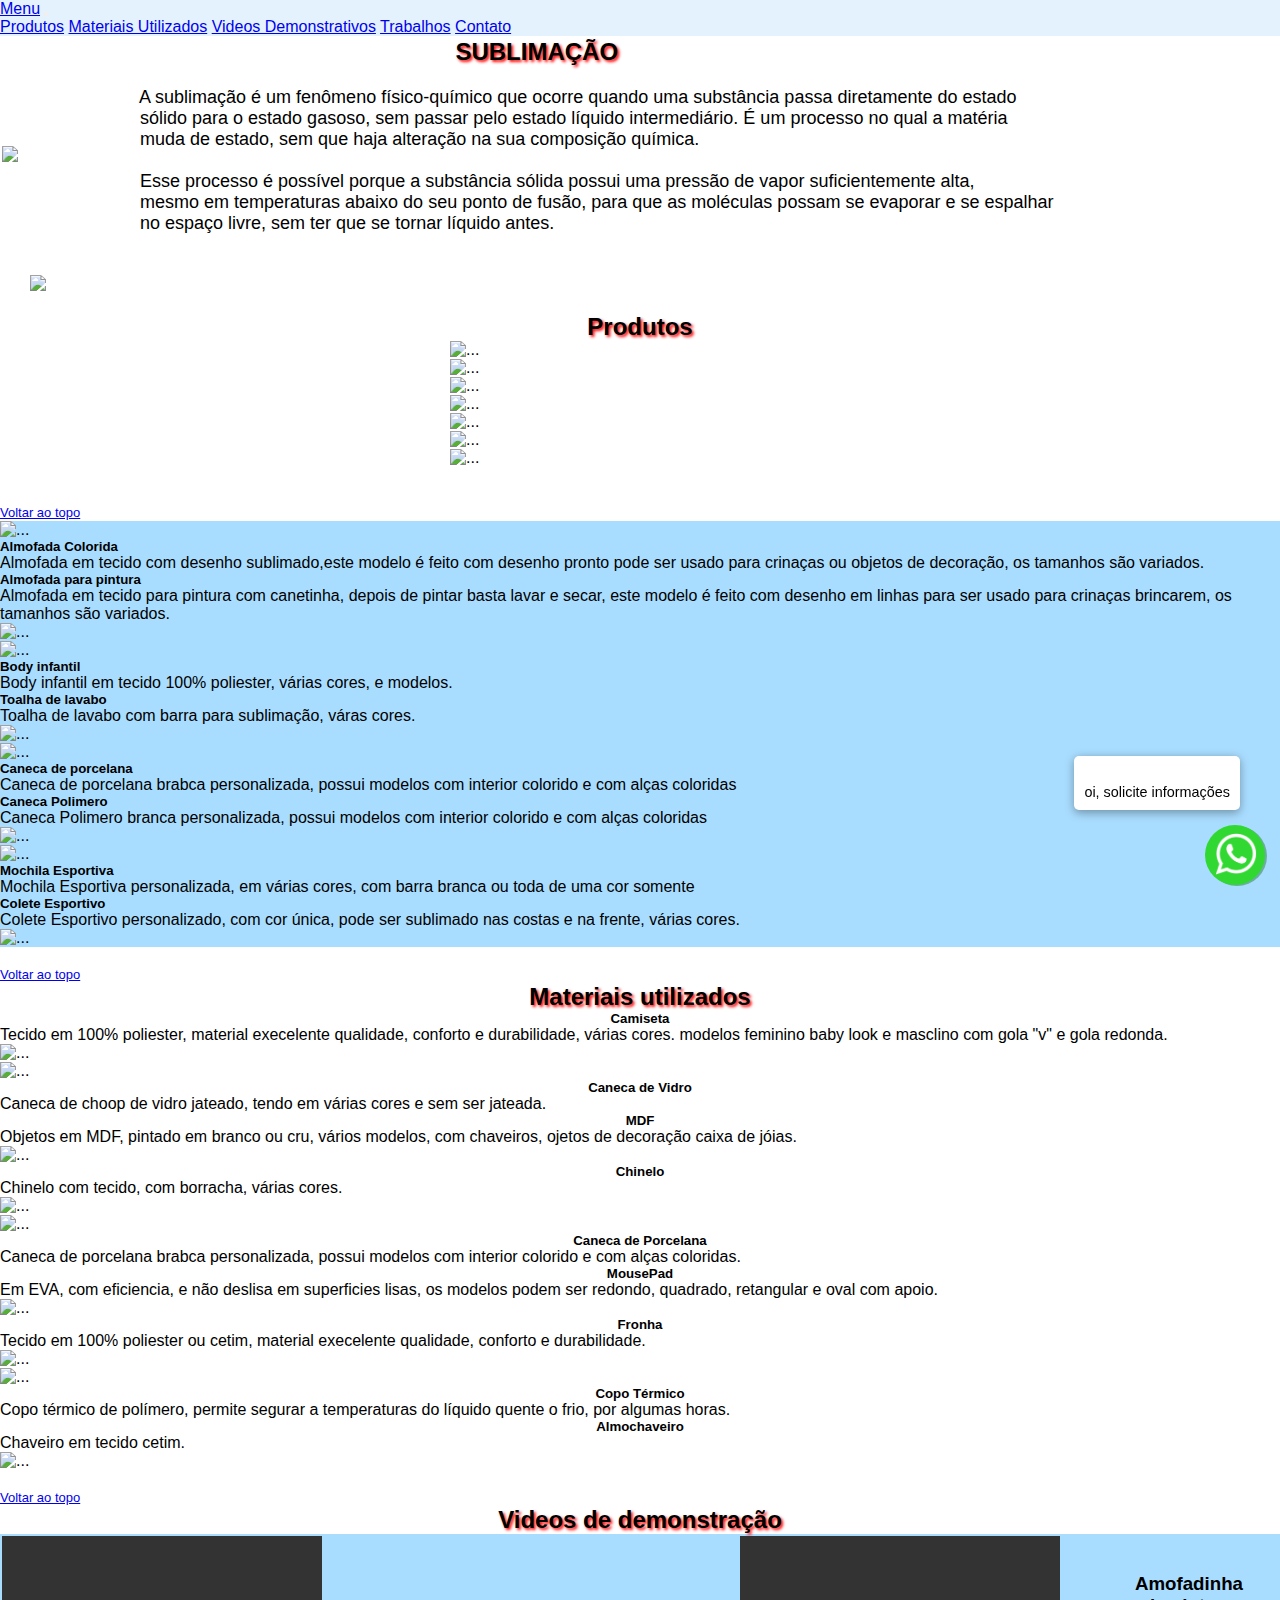
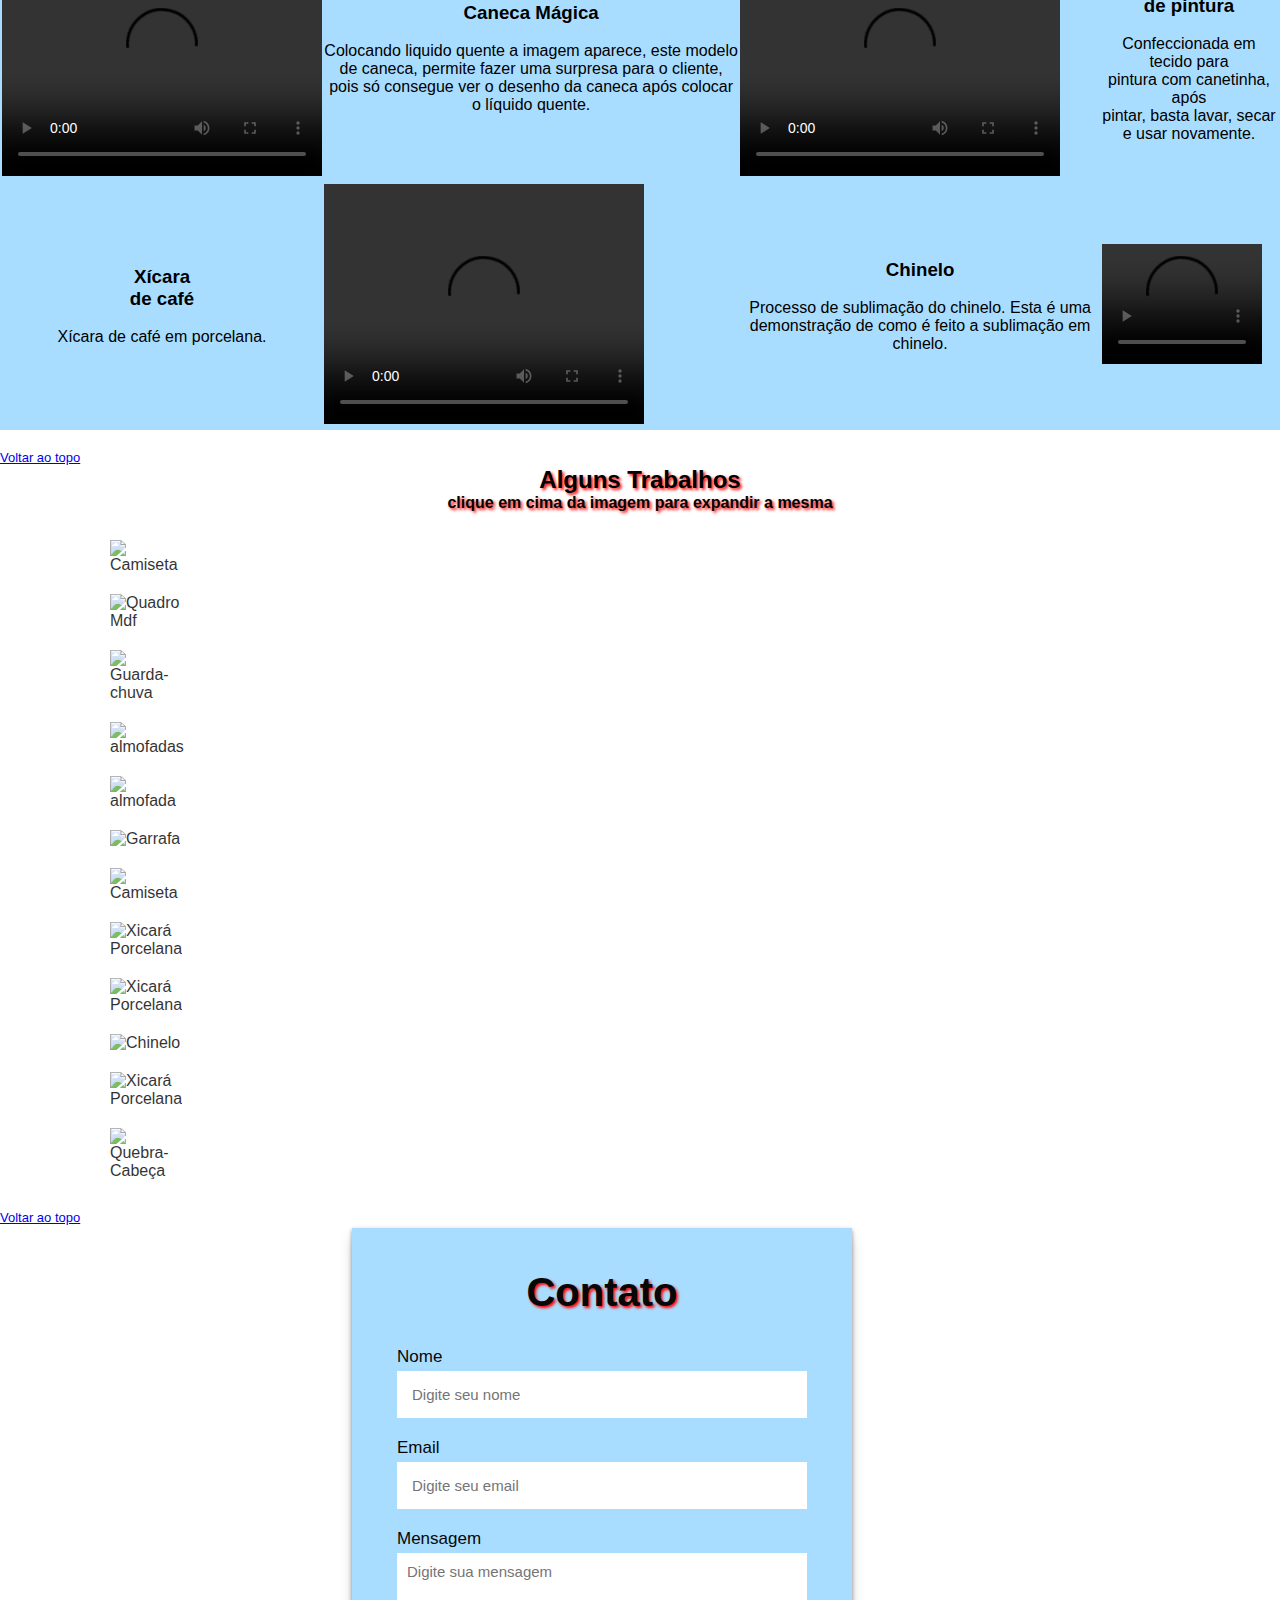
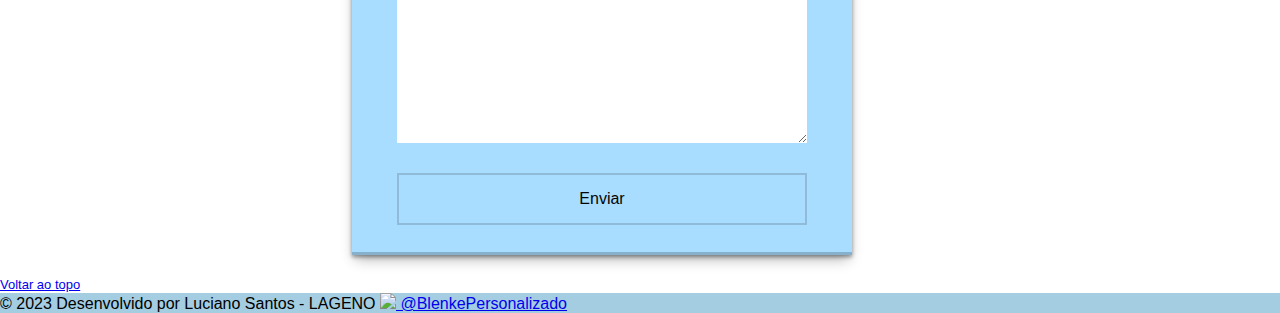
==== index.html @ 59a3da31 "arquivos para o site de portifolio" ====
<!DOCTYPE html>
<html lang="en">

<head>
    <meta charset="UTF-8">
    <meta http-equiv="X-UA-Compatible" content="IE=edge">
    <meta name="viewport" content="width=device-width, initial-scale=1.0">
    <link rel="stylesheet" href="css.css">
    <title>Blenke Personalizado</title>
    <link rel="icon" type="image/x-icon" href="imgs/icon-subli.png">
    <link href="https://cdn.jsdelivr.net/npm/bootstrap@5.3.0-alpha3/dist/css/bootstrap.min.css" rel="stylesheet"
        integrity="sha384-KK94CHFLLe+nY2dmCWGMq91rCGa5gtU4mk92HdvYe+M/SXH301p5ILy+dN9+nJOZ" crossorigin="anonymous">
    <script src="https://cdn.jsdelivr.net/npm/bootstrap@5.3.0-alpha3/dist/js/bootstrap.bundle.min.js"
        integrity="sha384-ENjdO4Dr2bkBIFxQpeoTz1HIcje39Wm4jDKdf19U8gI4ddQ3GYNS7NTKfAdVQSZe"
        crossorigin="anonymous"></script>
    <link href="css.css" rel="stylesheet" media="all" />
    <script src="javascript1.js"></script>


</head>

<body>
    <span id="topo"></span>  

    <!-- Menu superior - NAVBAR -->

    <nav class="navbar navbar-expand-lg " style="background-color: #e3f2fd;">
        <div class="container-fluid">
            <a class="navbar-brand" href="#">Menu</a>
            <button class="navbar-toggler" type="button" data-bs-toggle="collapse" data-bs-target="#navbarNavAltMarkup"
                aria-controls="navbarNavAltMarkup" aria-expanded="false" aria-label="Toggle navigation">
                <span class="navbar-toggler-icon"></span>
            </button>
            <div class="collapse navbar-collapse" id="navbarNavAltMarkup">
                <div class="navbar-nav">
                    <a class="nav-link active" aria-current="page" href="#carrossel">Produtos</a>
                    <a class="nav-link" href="#tabimg">Materiais Utilizados</a>
                    <a class="nav-link" href="#video">Videos Demonstrativos</a>
                    <a class="nav-link" href="#gridimg">Trabalhos</a>
                    <a class="nav-link" href="#formulario">Contato</a>
                </div>
            </div>
        </div>
    </nav>



    <table border="0">
        <tr>
            <td>
                <img style="width: 100px;" src="imgs/logo-site.png">
            </td>
            <td>
                <h2 class="sombra-txt">SUBLIMAÇÃO</h2>
                <pre style=" margin-left: 100px;"> <font size="4" face="arial">                    
    A sublimação é um fenômeno físico-químico que ocorre quando uma substância passa diretamente do estado
    sólido para o estado gasoso, sem passar pelo estado líquido intermediário. É um processo no qual a matéria
    muda de estado, sem que haja alteração na sua composição química.

    Esse processo é possível porque a substância sólida possui uma pressão de vapor suficientemente alta,
    mesmo em temperaturas abaixo do seu ponto de fusão, para que as moléculas possam se evaporar e se espalhar
    no espaço livre, sem ter que se tornar líquido antes. 
                </font>     
                </pre>
            </td>
        </tr>
    </table>
    <img style="width: 1300px; margin-left: 30px;" src="imgs/foto-grane.png"> <br>
    <br>

    <!-- inicio do carrossel de imagem -->
    <!-- 
                as imagens do carrossel tem um tamnaho de 2048px X 2048px, todas elas foram
                editadas no site befunky.            
                                         https://www.befunky.com/pt/
        -->

    <span id='carrossel'></span>
    <h2 class="sombra-txt">Produtos</h2>
    <div style="margin-left: 450px;" id="carouselExampleSlidesOnly" class="carousel slide" data-bs-ride="carousel">
        <div class="carousel-inner">
            <div class="carousel-item active">
                <img src="imgs/car1.jpg" class="d-block w-50" alt="...">
            </div>
            <div class="carousel-item">
                <img src="imgs/car11.jpg" class="d-block w-50" alt="...">
            </div>
            <div class="carousel-item">
                <img src="imgs/car3.jpg" class="d-block w-50" alt="...">
            </div>
            <div class="carousel-item">
                <img src="imgs/car12.jpg" class="d-block w-50" alt="...">
            </div>
            <div class="carousel-item">
                <img src="imgs/car13.jpg" class="d-block w-50" alt="...">
            </div>
            <div class="carousel-item">
                <img src="imgs/car15.jpg" class="d-block w-50" alt="...">
            </div>
            <div class="carousel-item">
                <img src="imgs/car10.jpg" class="d-block w-50" alt="...">
            </div>
        </div>
        <br>
    </div>

    <br>
    <a style="font-size: small;" href='#topo'>Voltar ao topo</a>

    <!-- inicio das imagens em tabelas -->

    <span id='imglat'></span>
    <div class="container">
        <!-- imagem para a esquerda -->
        <div class="card mb-3">
            <div class="corfundo">
                <div class="row g-0">
                    <div class="col-md-4">
                        <img src="imgs/almofada-color.jpg" class="img-fluid rounded-start" alt="...">
                    </div>
                    <div class="col-md-8">
                        <div class="card-body">
                            <h5 class="card-title">Almofada Colorida</h5>
                            <p class="card-text">Almofada em tecido com desenho sublimado,este modelo é feito com desenho pronto pode ser
                                usado para crinaças ou objetos de decoração, os tamanhos são variados.
                            </p>
                        </div>
                    </div>
                </div>
            </div>
        </div>
        <!-- imagem para a direita -->
        <div class="card mb-3">
            <div class="corfundo">
                <div class="row g-0">
                    <div class="col-md-8">
                        <div class="card-body">
                            <h5 class="card-title">Almofada para pintura</h5>
                            <p class="card-text">Almofada em tecido para pintura com canetinha, depois de pintar basta
                                lavar e secar, este modelo é feito com desenho em linhas para ser
                                usado para crinaças brincarem, os tamanhos são variados.</p>
                        </div>
                    </div>
                    <div class="col-md-4">
                        <img style="width: 500px;" src="imgs/almofada_pintar.jpg" class="img-fluid rounded-start"
                            alt="...">
                    </div>
                </div>
            </div>
        </div>
        <!-- imagem para a esquerda -->
        <div class="card mb-3">
            <div class="corfundo">
                <div class="row g-0">
                    <div class="col-md-4">
                        <img style="width: 250px;" src="imgs/body.jpg" class="img-fluid rounded-start" alt="...">
                    </div>
                    <div class="col-md-8">
                        <div class="card-body">
                            <h5 class="card-title">Body infantil</h5>
                            <p class="card-text">Body infantil em tecido 100% poliester, várias cores, e modelos.</p>
                        </div>
                    </div>
                </div>
            </div>
        </div>
        <!-- imagem para a direita -->
        <div class="card mb-3">
            <div class="corfundo">
                <div class="row g-0">
                    <div class="col-md-8">
                        <div class="card-body">
                            <h5 class="card-title">Toalha de lavabo</h5>
                            <p class="card-text">Toalha de lavabo com barra para sublimação, váras cores.</p>
                        </div>
                    </div>
                    <div class="col-md-4">
                        <img style="width: 300px;" src="imgs/toalha.jpg" class="img-fluid rounded-start" alt="...">
                    </div>
                </div>
            </div>
        </div>
        <!-- imagem para a esquerda -->
        <div class="card mb-3">
            <div class="corfundo">
                <div class="row g-0">
                    <div class="col-md-4">
                        <img style="width: 250px;" src="imgs/caneca-porcelana1.jpg" class="img-fluid rounded-start"
                            alt="...">
                    </div>
                    <div class="col-md-8">
                        <div class="card-body">
                            <h5 class="card-title">Caneca de porcelana</h5>
                            <p class="card-text">Caneca de porcelana brabca personalizada, possui modelos 
                                com interior colorido e com alças coloridas</p>
                        </div>
                    </div>
                </div>
            </div>
        </div>
        <!-- imagem para a direita -->
        <div class="card mb-3">
            <div class="corfundo">
                <div class="row g-0">
                    <div class="col-md-8">
                        <div class="card-body">
                            <h5 class="card-title">Caneca Polimero</h5>
                            <p class="card-text">Caneca Polimero branca personalizada, possui modelos 
                                com interior colorido e com alças coloridas</p>
                        </div>
                    </div>
                    <div class="col-md-4">
                        <img style="width: 300px;" src="imgs/caneca_isabella.png" class="img-fluid rounded-start"
                            alt="...">
                    </div>
                </div>
            </div>
        </div>
        <!-- imagem para a esquerda -->
        <div class="card mb-3">
            <div class="corfundo">
                <div class="row g-0">
                    <div class="col-md-4">
                        <img style="width: 250px;" src="imgs/MOCHILA.jpg" class="img-fluid rounded-start" alt="...">
                    </div>
                    <div class="col-md-8">
                        <div class="card-body">
                            <h5 class="card-title">Mochila Esportiva</h5>
                            <p class="card-text">Mochila Esportiva personalizada, em várias cores,
                                com barra branca ou toda de uma cor somente</p>
                        </div>
                    </div>
                </div>
            </div>
        </div>
        <!-- imagem para a direita -->
        <div class="card mb-3">
            <div class="corfundo">
                <div class="row g-0">
                    <div class="col-md-8">
                        <div class="card-body">
                            <h5 class="card-title">Colete Esportivo</h5>
                            <p class="card-text">Colete Esportivo personalizado, com cor única, pode ser sublimado 
                                nas costas e na frente, várias cores.
                            </p>
                        </div>
                    </div>
                    <div class="col-md-4">
                        <img style="width: 300px;" src="imgs/colete esportivo.jpg" class="img-fluid rounded-start"
                            alt="...">
                    </div>
                </div>
            </div>
        </div>
    </div>
    
    <br>
    <a style="font-size: small;" href='#topo'>Voltar ao topo</a>

    <!-- bloco de imagem em tabela -->

    <span id='tabimg'></span>

    <h2 class="sombra-txt">Materiais utilizados</h2>
    <div class="container">
        <div class="card-group">
            <div class="card">
                <div class="card-body">
                    <h5 style="text-align: center;" class="card-title">Camiseta</h5>
                    <p class="card-text">Tecido em 100% poliester, material execelente
                        qualidade, conforto e durabilidade, várias cores. modelos 
                    feminino baby look e masclino com gola "v" e gola redonda.</p>
                </div>
                <img src="imgs/car8.jpg" class="card-img-top" alt="...">
            </div>
            <div class="card">
                <img src="imgs/car17.jpg" class="card-img-top" alt="...">
                <div class="card-body">
                    <h5 style="text-align: center;" class="card-title">Caneca de Vidro</h5>
                    <p class="card-text">Caneca de choop de vidro jateado, tendo em várias cores
                        e sem ser jateada.
                    </p>
                </div>
            </div>
            <div class="card">
                <div class="card-body">
                    <h5 style="text-align: center;" class="card-title">MDF</h5>
                    <p class="card-text">Objetos em MDF, pintado em branco
                        ou cru, vários modelos, com chaveiros, ojetos de decoração caixa de jóias.
                    </p>
                </div>
                <img src="imgs/car5.png" class="card-img-top" alt="...">
            </div>
        </div>
    </div>
    <div class="container">
        <div class="card-group">
            <div class="card">
                <div class="card-body">
                    <h5 style="text-align: center;" class="card-title">Chinelo</h5>
                    <p class="card-text">Chinelo com tecido, com borracha, várias cores.</p>
                </div>
                <img src="imgs/chinelo.jpg" class="card-img-top" alt="...">
            </div>
            <div class="card">
                <img src="imgs/caneca-loki.jpg" class="card-img-top" alt="...">
                <div class="card-body">
                    <h5 style="text-align: center;" class="card-title">Caneca de Porcelana</h5>
                    <p class="card-text">Caneca de porcelana brabca personalizada, possui modelos 
                                com interior colorido e com alças coloridas.
                    </p>
                </div>
            </div>
            <div class="card">
                <div class="card-body">
                    <h5 style="text-align: center;" style="text-align: center;" class="card-title">MousePad</h5>
                    <p class="card-text">Em EVA, com eficiencia, e não
                        deslisa em superficies lisas, os modelos podem ser redondo, quadrado, retangular e oval com apoio.
                    </p>
                </div>
                <img src="imgs/mousepad.jpg" class="card-img-top" alt="...">
            </div>
        </div>
    </div>
    <div class="container">
        <div class="card-group">
            <div class="card">

                <div class="card-body">
                    <h5 style="text-align: center;" class="card-title">Fronha</h5>
                    <p class="card-text">Tecido em 100% poliester ou cetim, material execelente
                        qualidade, conforto e durabilidade.</p>
                </div>
                <img src="imgs/car18.jpg" class="card-img-top" alt="...">
            </div>
            <div class="card">
                <img src="imgs/car19.jpg" class="card-img-top" alt="...">
                <div class="card-body">
                    <h5 style="text-align: center;" class="card-title">Copo Térmico</h5>
                    <p class="card-text">Copo térmico de polímero, permite segurar a temperaturas
                        do líquido quente o frio, por algumas horas.
                    </p>
                </div>
            </div>
            <div class="card">
                <div class="card-body">
                    <h5 style="text-align: center;" class="card-title">Almochaveiro</h5>
                    <p class="card-text">Chaveiro em tecido cetim.
                    </p>
                </div>
                <img src="imgs/car16.jpg" class="card-img-top" alt="...">
            </div>
        </div>
    </div>

    <br>
    <a style="font-size: small;" href='#topo'>Voltar ao topo</a>

    <!-- video -->

    <span id='video'></span>

    <h2 class="sombra-txt">Videos de demonstração</h2>
    <table class="corfundo">
        <tr>
            <td>
                <video width="320" height="240" controls="controls">
                    <source src="vid/caneca-magica.mp4" type="video/mp4">
                    <object data="" width="320" height="240">
                        <embed width="320" height="240" src="vid/caneca-magica.mp4">
                    </object>
                </video>
            </td>
            <td style="text-align: center;">
                <h3>Caneca Mágica</h3><br>
                Colocando liquido quente a imagem aparece, este modelo de caneca, permite fazer uma 
                surpresa para o cliente, pois só consegue ver o desenho da caneca após colocar o líquido quente.
            </td>
            <td>
                <video width="320" height="240" controls="controls">
                    <source src="vid/almofada-pintar.mp4" type="video/mp4">
                    <object data="" width="320" height="240">
                        <embed width="320" height="240" src="vid/almofada-pintar.mp4">
                    </object>
                </video>
            </td>
            <td style="text-align: center;">
                <h3>Amofadinha <br>de pintura</h3><br>
                Confeccionada em tecido para<br>
                pintura com canetinha, após <br>
                pintar, basta lavar, secar e usar novamente.
            </td>
        <tr></tr>
        <td style="text-align: center;">
            <h3>Xícara <br>de café</h3><br>
            Xícara de café em porcelana.
        </td>
        <td>
            <video width="320" height="240" controls="controls">
                <source src="vid/xicara-cafe.mp4" type="video/mp4">
                <object data="" width="320" height="240">
                    <embed width="320" height="240" src="vid/xicara-cafe.mp4">
                </object>
            </video>
        </td>
        <td style="text-align: center;">
            <h3>Chinelo</h3><br>
            Processo de sublimação
            do chinelo.
            Esta é uma demonstração de como é feito a sublimação em chinelo.
        </td>
        <td>
            <video width="160" height="120" controls="controls">
                <source src="vid/chinelo.mp4" type="video/mp4">
                <object data="" width="160" height="120">
                    <embed width="160" height="120" src="vid/chinelo.mp4">
                </object>
            </video>
        </td>

        <td>
            </tr>
    </table>
    <br>
    <a style="font-size: small;" href='#topo'>Voltar ao topo</a>

    <!-- imagem em grid -->

    <!-- grade com 4 colunas -->
    <span id='gridimg'></span>

    <h2 class="sombra-txt">Alguns Trabalhos</h2>
    <h4 class="sombra-txt">clique em cima da imagem para expandir a mesma</h4><br>

    <div class="row">
        <div class="column">
            <img class="gradefoto" src="imgs/grid1.jpg" alt="Camiseta" onclick="myFunction(this);">
        </div>
        <div class="column">
            <img class="gradefoto" src="imgs/grid2.JPG" alt="Quadro Mdf" onclick="myFunction(this);">
        </div>
        <div class="column">
            <img class="gradefoto" src="imgs/grid3.jpg" alt="Guarda-chuva" onclick="myFunction(this);">
        </div>
        <div class="column">
            <img class="gradefoto" src="imgs/grid4.jpg" alt="almofadas" onclick="myFunction(this);">
        </div>
        <div class="column">
            <img class="gradefoto" src="imgs/grid5.jpg" alt="almofada" onclick="myFunction(this);">
        </div>
        <div class="column">
            <img class="gradefoto" src="imgs/grid6.jpg" alt="Garrafa" onclick="myFunction(this);">
        </div>
        <div class="column">
            <img class="gradefoto" src="imgs/grid7.jpg" alt="Camiseta" onclick="myFunction(this);">
        </div>
        <div class="column">
            <img class="gradefoto" src="imgs/grid8.jpg" alt="Xicará Porcelana" onclick="myFunction(this);">
        </div>
        <div class="column">
            <img class="gradefoto" src="imgs/grid9.jpg" alt="Xicará Porcelana" onclick="myFunction(this);">
        </div>
        <div class="column">
            <img class="gradefoto" src="imgs/grid10.jpg" alt="Chinelo" onclick="myFunction(this);">
        </div>
        <div class="column">
            <img class="gradefoto" src="imgs/grid11.jpg" alt="Xicará Porcelana" onclick="myFunction(this);">
        </div>
        <div class="column">
            <img class="gradefoto" src="imgs/grid12.jpg" alt="Quebra-Cabeça" onclick="myFunction(this);">
        </div>
    </div>

    <!-- container de expanssão de imagem -->
    <div class="containergrid">
        <!-- fecha a imagem -->
        <span onclick="this.parentElement.style.display='none'" class="closebtn">&times;</span>

        <!-- expande a imagem -->
        <img id="expandedImg" style="width:100%">

        <!-- texto da imamgem -->
        <div id="imgtext"></div>
    </div>
    <br>
    <a style="font-size: small;" href='#topo'>Voltar ao topo</a>




    <!-- bloco de formulário -->
    <span id='formulario'></span>
    <table border="0">
        <tr>
            <td>
                <section style="margin-left: 350px;">
                    <h2 class="sombra-txt">Contato</h2>
                    <form class="cetroform" action="https://api.staticforms.xyz/submit" method="post">
                        <label>Nome</label>
                        <input type="text" name="name" placeholder="Digite seu nome" autocomplete="off" required>
                        <label>Email</label>
                        <input type="email" name="email" placeholder="Digite seu email" autocomplete="off" required>
                        <label>Mensagem</label>
                        <textarea name="message" cols="30" rows="10" placeholder="Digite sua mensagem"
                            required></textarea>
                        <button type="submit">Enviar</button>

                        <input type="hidden" name="accessKey" value="3c90c4bd-8179-4eda-94d4-0c275943b8a6">
                        <input type="hidden" name="redirectTo" value="http://127.0.0.1:5501/obrigado.html">
                    </form>
                </section>
            </td>
        </tr>
    </table>
    <br>
    <a style="font-size: small;" href='#topo'>Voltar ao topo</a>

    <!-- contato via WhatsApp -->

    <div id="whatswidget-pre-wrapper" class="">
        <div id="whatswidget-widget-wrapper" class="whatswidget-widget-wrapper" style="all:revert;">
            <div id="whatswidget-conversation" class="whatswidget-conversation"
                style="color: revert; font: revert; font-palette: revert; font-synthesis: revert; forced-color-adjust: revert; text-orientation: revert; text-rendering: revert; -webkit-font-smoothing: revert; -webkit-locale: revert; -webkit-text-orientation: revert; -webkit-writing-mode: revert; writing-mode: revert; zoom: revert; accent-color: revert; place-content: revert; place-items: revert; place-self: revert; alignment-baseline: revert; animation-composition: revert; animation: revert; app-region: revert; appearance: revert; aspect-ratio: revert; backdrop-filter: revert; backface-visibility: revert; background: revert; background-blend-mode: revert; baseline-shift: revert; baseline-source: revert; block-size: revert; border-block: revert; border: revert; border-radius: revert; border-collapse: revert; border-end-end-radius: revert; border-end-start-radius: revert; border-inline: revert; border-start-end-radius: revert; border-start-start-radius: revert; inset: revert; box-shadow: revert; box-sizing: revert; break-after: revert; break-before: revert; break-inside: revert; buffered-rendering: revert; caption-side: revert; caret-color: revert; clear: revert; clip: revert; clip-path: revert; clip-rule: revert; color-interpolation: revert; color-interpolation-filters: revert; color-rendering: revert; color-scheme: revert; columns: revert; column-fill: revert; gap: revert; column-rule: revert; column-span: revert; contain: revert; contain-intrinsic-block-size: revert; contain-intrinsic-size: revert; contain-intrinsic-inline-size: revert; container: revert; content: revert; content-visibility: revert; counter-increment: revert; counter-reset: revert; counter-set: revert; cursor: revert; cx: revert; cy: revert; d: revert; display: none; dominant-baseline: revert; empty-cells: revert; fill: revert; fill-opacity: revert; fill-rule: revert; filter: revert; flex: revert; flex-flow: revert; float: revert; flood-color: revert; flood-opacity: revert; grid: revert; grid-area: revert; height: revert; hyphenate-character: revert; hyphenate-limit-chars: revert; hyphens: revert; image-orientation: revert; image-rendering: revert; initial-letter: revert; inline-size: revert; inset-block: revert; inset-inline: revert; isolation: revert; letter-spacing: revert; lighting-color: revert; line-break: revert; list-style: revert; margin-block: revert; margin: revert; margin-inline: revert; marker: revert; mask: revert; mask-type: revert; math-depth: revert; math-shift: revert; math-style: revert; max-block-size: revert; max-height: revert; max-inline-size: revert; max-width: revert; min-block-size: revert; min-height: revert; min-inline-size: revert; min-width: revert; mix-blend-mode: revert; object-fit: revert; object-position: revert; object-view-box: revert; offset: revert; opacity: 0; order: revert; orphans: revert; outline: revert; outline-offset: revert; overflow-anchor: revert; overflow-clip-margin: revert; overflow-wrap: revert; overflow: revert; overscroll-behavior-block: revert; overscroll-behavior-inline: revert; overscroll-behavior: revert; padding-block: revert; padding: revert; padding-inline: revert; page: revert; page-orientation: revert; paint-order: revert; perspective: revert; perspective-origin: revert; pointer-events: revert; position: revert; quotes: revert; r: revert; resize: revert; rotate: revert; ruby-position: revert; rx: revert; ry: revert; scale: revert; scroll-behavior: revert; scroll-margin-block: revert; scroll-margin: revert; scroll-margin-inline: revert; scroll-padding-block: revert; scroll-padding: revert; scroll-padding-inline: revert; scroll-snap-align: revert; scroll-snap-stop: revert; scroll-snap-type: revert; scrollbar-gutter: revert; shape-image-threshold: revert; shape-margin: revert; shape-outside: revert; shape-rendering: revert; size: revert; speak: revert; stop-color: revert; stop-opacity: revert; stroke: revert; stroke-dasharray: revert; stroke-dashoffset: revert; stroke-linecap: revert; stroke-linejoin: revert; stroke-miterlimit: revert; stroke-opacity: revert; stroke-width: revert; tab-size: revert; table-layout: revert; text-align: revert; text-align-last: revert; text-anchor: revert; text-combine-upright: revert; text-decoration: revert; text-decoration-skip-ink: revert; text-emphasis: revert; text-emphasis-position: revert; text-indent: revert; text-overflow: revert; text-shadow: revert; text-size-adjust: revert; text-transform: revert; text-underline-offset: revert; text-underline-position: revert; touch-action: revert; transform: revert; transform-box: revert; transform-origin: revert; transform-style: revert; transition: revert; translate: revert; user-select: revert; vector-effect: revert; vertical-align: revert; view-transition-name: revert; visibility: revert; border-spacing: revert; -webkit-box-align: revert; -webkit-box-decoration-break: revert; -webkit-box-direction: revert; -webkit-box-flex: revert; -webkit-box-ordinal-group: revert; -webkit-box-orient: revert; -webkit-box-pack: revert; -webkit-box-reflect: revert; -webkit-highlight: revert; -webkit-line-break: revert; -webkit-line-clamp: revert; -webkit-mask-box-image: revert; -webkit-mask: revert; -webkit-mask-composite: revert; -webkit-print-color-adjust: revert; -webkit-rtl-ordering: revert; -webkit-ruby-position: revert; -webkit-tap-highlight-color: revert; -webkit-text-combine: revert; -webkit-text-decorations-in-effect: revert; -webkit-text-fill-color: revert; -webkit-text-security: revert; -webkit-text-stroke: revert; -webkit-user-drag: revert; -webkit-user-modify: revert; white-space: revert; widows: revert; width: revert; will-change: revert; word-break: revert; word-spacing: revert; x: revert; y: revert; z-index: revert;">
                <div class="whatswidget-conversation-header" style="all:revert;">
                    <div id="whatswidget-conversation-title" class="whatswidget-conversation-title" style="all:revert;">
                    </div>
                </div>
                <div id="whatswidget-conversation-message" class="whatswidget-conversation-message "
                    style="all:revert;">oi, preciso de informações</div>
                <div class="whatswidget-conversation-cta" style="all:revert;"> <a style="all:revert;"
                        id="whatswidget-phone-desktop" target="_blank"
                        href="https://web.whatsapp.com/send?phone=5547988790412"
                        class="whatswidget-cta whatswidget-cta-desktop">Enviar Mensagem</a> <a
                        id="whatswidget-phone-mobile" target="_blank" href="https://wa.me/5547988790412"
                        class="whatswidget-cta whatswidget-cta-mobile" style="all:revert;">Enviar Mensagem</a></div><a
                    target="_blank" class="whatswidget-link" href="https://www.adamante.com.br/code/whatsapp-site/"
                    title="Feito no WhatsWidget" style="all:revert;"><img
                        src=" [data-uri]"
                        style="all:revert;"></a>
            </div>
            <div id="whatswidget-conversation-message-outer" class="whatswidget-conversation-message-outer"
                style="all:revert;"> <span id="whatswidget-text-header-outer" class="whatswidget-text-header-outer"
                    style="all:revert;"></span><br>
                <div id="whatswidget-text-message-outer" class="whatswidget-text-message-outer" style="all:revert;">oi,
                    solicite informações</div>
            </div>
            <div class="whatswidget-button-wrapper" style="all:revert;">
                <div class="whatswidget-button" id="whatswidget-button" style="all:revert;">
                    <div style="margin:0 auto;width:38.5px;all:revert;"> <img class="whatswidget-icon"
                            style="all:revert;"
                            src=" [data-uri]"
                            </div>
                    </div>
                </div>
                <script id="whatswidget-script"
                    type="text/javascript">document.getElementById("whatswidget-conversation").style.display = "none"; document.getElementById("whatswidget-conversation").style.opacity = "0"; var button = document.getElementById("whatswidget-button"); button.addEventListener("click", openChat); var conversationMessageOuter = document.getElementById("whatswidget-conversation-message-outer"); conversationMessageOuter.addEventListener("click", openChat); var chatOpen = !1; function openChat() { 0 == chatOpen ? (document.getElementById("whatswidget-conversation").style.display = "block", document.getElementById("whatswidget-conversation").style.opacity = 100, chatOpen = !0, document.getElementById("whatswidget-conversation-message-outer").style.display = "none") : (document.getElementById("whatswidget-conversation").style.opacity = 0, document.getElementById("whatswidget-conversation").style.display = "none", chatOpen = !1) }</script>
            </div>
            <style id="whatswidget-style">
                .whatswidget-widget-wrapper {
                    font-family: "Helvetica Neue", "Apple Color Emoji", Helvetica, Arial, sans-serif !important;
                    font-size: 16px !important;
                    position: fixed !important;
                    bottom: 20px !important;
                    right: 30px !important;
                    z-index: 1001 !important
                }

                .whatswidget-conversation {
                    background-color: #e4dcd4 !important;
                    background-image: url('data:image/png !important;base64,iVBORw0KGgoAAAANSUhEUgAAAGUAAABlCAYAAABUfC3PAAAACXBIWXMAAA7EAAAOxAGVKw4bAAAAhHpUWHRSYXcgcHJvZmlsZSB0eXBlIGV4aWYAAAiZdY5dDoQwCITfOcUeYQqUluOYrCbewOM7tW6MD/slwPAbZD32TT6DAojX1iMjQDw9daHomBhQFGVE+skdrVApxXfmYjpFZG/wZ9DxpiJ6bM1pXDHV1YJmV5M3BOOFfA5E/X3zp34jJ5txK0wLhZMZAAABd2lUWHRYTUw6Y29tLmFkb2JlLnhtcAABAFVURi04AFhNTDpjb20uYWRvYmUueG1wAEiJ7ZaxTsMwFEX3foVl5thJKEOsuB1aUBkKCJBaxjR5Taw2TpQYYvprDHwSv4DdVi2qyojEYE+27/U99vPy4qGuk3QFCi0gF5Ljr49PjETG8exq6k/rERRismngaXP3nG5WaZTh4aAXa6bLugSVIF2uZcs0x0lWLYCZud2mGG0tasXxfPqARlUDqE/6xPeutXgL8aCH4iZbssfxzT7CrDgulKoZpV3Xke6SVE1OgyiKqB/SMPSMw2vfpUq0J9sLG7HLGEObNqJWopLIrpNF9ao4xkZH+3DQ4pguW7K9LEmrklqFBsSnP+1KLH+xW+Vot4fZg9Cwno9FCbI1V+A48IMT9eWMapPYbZnkMBOZKs4JExB5oU6U+0aAqYHahWFqK0n3pTQ/Qw9fM9g+6K+HgziIgziIgziIg/wrSC8+NHcgTUfXmdbtG8Nkm7OA2X6LAAATK0lEQVR4nO1d25bjOI4MgKSy5/+/bR/3cf+hLJLAPoCgaFu2JaeU6dptnFNTPVlpWSJIXAIBiP7nv/9L8a98lPBv38C/ci/xt2/g/5qICGoVqAoUAAEAEQIzmBlE9PIaEQBUFaUUiAhU7VIhMEIIYP73MG0VEUHOpa+lCxEhhICUIkIILxUTRQSlVtRSoAoQAQqFFoGoIsX4r2I2iIjgcrlARMGB8fU1gYigqqhVUGpBzhmqipTS02vFWivmeQYTI8YA5gBVQc4ZJWcQgJgSeMOx+/8qtvAVtQpCDJhSujJVzAIiIJeCXApCiGB+vJ6xioCIME0JIYT2Y7tg6RcJQP+33xMzrcvfIAIBm+z0mSIi8HWMMQ7raMLMSCmZ4sT8DfB4PSNUV51QjBEiipzLsgi/JKoKVYWIQETb/SiICMy8yU6fen/tf0IIDy2K36vq8jyP7rlFXw8e6Beec1l8U4CIQFTa7RCIlpNRRaClYEoJMcbfU8xycF8IbVrTqABqLUh6HR3XWiG12oOe/LBdCarQHgGi7yo3UUQMZuqLTyIopaDUCmJGbGajnyy7QA9N3RocrTxfIhnu/VbsngR4ckJcYuCAWgrmeUZskZaIopQMEUVK8VQnX6ugVgsjq0hfPOaAEPlpfC/NjpdSUUtFYIYCkGa7pdoiKRTUwnx/xiMVw+0ecylgEYSmGP8Oj8BEbHvQi++PIYTuP0qpIJa+y7g9xFlmQUQwzxdUEcQQkG6iltu/b2Wx0xk5C6pUO2kAePA3AEFUuuJTjC/D0j3ieUhgRikFKnK1brVaNEtESCm+tGAxBAbxF2opzWQJiAkpphYin5OjdN+hauF4SggPdpD/rjaPquq70xY+xtSTNWrOlm9OmCqDMEaUz8PSvWILnlriqMil9MVXBYgJMUSE8HqTR8B2Fd2EcmfY3luRZl8Dh+4PgMUnjH+ulaJgDogxIISAaUrdnrsy/DrtYcBAM812osz0HWfGPBwmIpS2ud2bERNS2JbNAwP29RNKuBVueYZicY6OHdXaTm5THFOzxe0TpRYA2h803ChVVFFLBYAOGdnvcVNyvQoajpIOTd1ax/asW+RHAclx15sjrhBRxGYhO3ZUS0MYYo+4/KEMp1OgnQyHhkYppZpth0VzVQImLAtGbN/vDvlo+a6iY875UKfncm9+WkjY/81sre/irqxqpiWmiBBGn2C7X8TOFXNb4JXnr9UUm2JEBZliqnTTxi1i0w/FyONZCjEsqF4ngApwsDDXAowl5HVFgVo+wWSfVYuoPCiw0HbxJ6vfD/TfQwMFPcPzfEc0fwupGD/73ZNxex+H7xUvAzg845A1tR0KXPuv8e8QGCIW75dc7BT00DZ2HzD+WZMYAkQEfy4XQLXjUQtA6KdPnsIdj8RyjtpN5xJ6718rQ5dnix7btU5RSs4ZCsPPQlxC1Fdi4W28UpT/2ZPwhWA+pFbp/3/8fg8cXmFQa8/mfk9UwEQtpLdTHeM+DM6ulaGwnJDazw5VyujEU0qYprR7F4Zwb5ZG3zTKo9PivuORZTYlB6jaImzNxXzD1ZbLETOoVguBRa984BaptSKXgilNSMlUcbnMxyulVjGfcQCUMTr/6rhS04v5ptB9095v4sCQDn1sv59S6lXNRGPCPF8scHjDR1G7Fy+IHW6+HGf6LrbkgUJukIUleeiL76cml4yczWfEHRVSajXzWmpHoHfcXQ8W7G/0YGKvTohtQ+WcIc3UllJOyFP6jb2nlK6QXCBiKLVHbI5Ya0OT/QRZToLNpeuOmWFBpbdsom72xMq7QbmfZmLaDaYHZqQYkRvEZQo+I3kkQGUJQffKGLmlVidZXegGpFYR5HlGyQUqimlKmxUDGNSzRykxRtvZ8wwJEbUaavAOl8ErkhaiG0KejjZfFtUwsr5nX23Xm0n5mr5eRjNuhmiamgMuqHVbzcTvte/0jZ9JyaJDD4ktMHm/+mmKDlBloBXxDlUKM4ODQmfd5UCBJb/x3OZWIZ6IjmVg910hhJ7t51L6jt5yv9LAya15hi+iCENVdofrj655VYp/[base64]/Jln8WR4lpsqZm6FpNrwq8Em9xrNaxlt+TtK6cU3YCB3fL9Gc55SquwyC21pVv/ltjykjvuvie4LxokAJu6BwtYSsWf3peSOXluIe0/G2yurShm5V3bjtDnku0rM6r7d5zmDi9fhnUbrztihF6xEPk8V9ux+RaD8nLk4SikFl3nupWyFJb3IltnH+L5iHiol59wKSkZs2BP2mRkiCLZFNeORv03mmBlhYGsaRmTQy+1GWcwdbaZFEZkfu90Qz8RNM4Be1xGxzSCiqFIRNyp3TVYdvcPTzhapYgWrrTdtu4/6rt7yOc873Cz4Z5gZU0pWW4c2rMqSuBGF9u4BwMzR3g2EHdiVVAvNY0O0uRXtrOwA6DejuYc+ZYHL33OCxAxuJnDrKUsxImdrGXAY3E2nK6xd3QDKm+SyNDI6h31BpZ0+YKs3IrLfVNGrT4hqD1i+I6tKuc2IA+/nfzERZMdJscWPPVGc53zlNB9FNYYWL70fcYo9JN8qZi6xmZ7bGZE1I88zKoeOSDDTOY6e2ZpeHGy7JbZtEV/EWuvmaIiZzH9ooxCZVRmoQHZCXMkejHSFhIi4E4NyHlgYytWv79MSXGkkD4eUFIoQToq+Op7DDCjuTMXWGydiiJRd0VBsDMe5Ib+llMYsdJIdNWhEG2ulgsn8zgjPbBH3Q1KlF622SggBX19fKNWIHSDCV5gO4Sk/9Ck9kXvz+u7szTnv80nMjGmawMESRFGBFK88GhRjXQXUggDrQNtTa3f6qqoipvdI38yMRNRP7jsV0DU5lfnkkY02mtGenegPLC0R9VYCL5laKLtQlNZkjf7q/DEvbgUO3+rrPCKDv5XT6WgeNYnqbqDNI68tNnoMJrRFQeqNRypX/+2csKkFEp/WaHv6SeHG3VWRU/omR/ShE/+GiI/YilnEjBQWpr7f39G7/Ag5XSnWs/FeJXKUkfp6a4K64zMkHiF4FY+aUq75Y58sqvpT5qtsBiddeW6C4H6gK8R5xctpMH7wcgrOaqM7W6SVw8939L0O7rXwdVL2NRncsCUdzJJTOv1PbAnt7c7/2xTh4vDSPB9MxlsTIiDEgFoq/lwuHS8CMDSfujNui0+t9aEt/lKnuK9Z/KYSPLQ+YnxKzhm5FMQYfkIphBStz8+agYwA4Zn5YqZwZfe50UK38pDfkR4MvKHYI8enjF0KMfyAUoCFYF0777a1RQz9Itwy+Z/a+R6ledi9R3wRjxyf4ozLWg8meD//Ulo91r9hhqwreUYp1YbbTNMuxYxjP44Yn7Jcx9pAfrSX6RMiIkehnbL0DrzicM+R41PGiPFDG8xeyzudVEtDU4aKVVQXoHPHdy/fvP4L38ALY4x/r1IsxG7U0fjaH6kqSq1Gi+0Th7ZBOLfCRCg4b3zKX6wUZ+YLKBucY+H2/[base64]/012Vylf3sOc6W4iOq+ZrzHb34Exj24JjQgabhEbwK6szFr8rfj0FUEsFEyFMAYGuH895v2/HrAfIFqLjnVL8Q5d57vWQEKwf/lnHr8Jmosx5Rh3IDD5fJefcbua9hO2VhBDwRYQLZsu2c8Y0TVe/00eAQFo/5c/PnnSiY0oRCuqY17j575TipkdbxiqqkDyjlIUFeHvcnObjxayUkrFSBjzL297OFCJCDAE5l17Xv/1Op5jO84xpmjZ1fB0tr4iOd45+UYhNqvPopndTqSKp9pCvwxatgSfFtMo8N9R3/5SHvcJsTJeRu9g5xrBBOzGaKc3FwuSfnNa6heh4t00sfCTEFDqPammjzp0nBaAjv/NlBgiYUnriyKmPy3iHRLFVrPkIg2PX3tpNWJDpmGKHW76+vt+3uFW2EB3vzZdazB/4OsxzhJfbMBv3Od4xM02T1U0ePJihDk0VJzZNuX32KXhzzpDWNkFE0Fyag/X5LNa+103uyTX8LUTHVUc/subHi40Fq8s8tz5Ea3fbVNTZ2mL1pkiDU6wVG9aUqrL0Q4IgLH34Zy9TazUWZ0o/MkL+FdHx3ssN5JA18UlDc26Zc+BDc493xfojWw8km0+ppSJN6Y6SuuRRBUpGGPTZxp8wQv6t0MPqCYbOprh3UtH70yieiS+0BR8VBMY0pVUUwW14jHGYi2wn7BNkt1KW5ktFCnFfG5kuielaE1K3t+/WzIfClc8efmRSe04QQ29f+BRe2L1Smt1/FLr6NFSLGvaFkgrt8+mNQnSjlMZm3DtWY6El1X4C9uBsa1Sl35Q7pRAaU/7BaAznb1kSuf1BeudTq/6N0A3B/KxW7TnSP/987VMM0IZOR6tlfNAi75V7pTAB8qQjuo3NmDgtIe4G6bUOYpthf1WMsuOpqhYxiTz8/jUhspaIOMyZ/GR5RW26U0pgRtXaEdbbi0nPjNeZjg9vpBHWUkp9J6/dVBWB5v3BgJmgXR/5FdlCbbp6DGr8KzwYjeEDa/bOiF9uBC9fFtaBuQ/f7e+IU5v+/Ln0PG9N7vZWaCdgrYG0sxl3LlhpmFncEj57gLHrGz5fRmpTldoZoWtypxRrHzAIoLMZm+yd5qCKzoqk1vv+ygGb4hVHvhzgSBmJ6Hs+s4fatKqUwDZBuw7vK/Rb2GPpVWVAYl8PVO5vdmgwzyeKESVspOKW6UfvUJsetmwvdYnacSP0dzJsuPlG7a+lIA1zd5/efBvQeXRl8kj5CWrTQ6WEEHvNgdoojj6O/EUDkKrasM1+A69N0agU/oXC01b5CWrTwz56Nze1VpSceynYmoDW2+X85mzkko10jfF1Zt1HlUubH/nLrwh8Jj9BbXr4r0RtsihTf6eUAn1y3W10NhbC5mxFr9QG3bykkzYn6Pb2t7LxrU7cqU0xxY6ATG2M/IhyxNh+r5WgdeM8/KfDDRYGeUbOdgx9IEwptdcpxqqkansTRCOlvVLIPM+dof5bNXPAp7kakjAClGtyNrXp6Qr4aQEBZVh08/QVpdjggVKWofw2ASI+PSF+qkqtKE3ZaXqtxLXrOGj6rrmz10QZdO+lwFIVUaQ/xyM5i9r0clv6vC0CIZfcXwDGiA1+lx4aRjT4hKl39o7ii+hvnfYy7SuY/VZUtTeqemvbO0N9AHsnpJvm0HZxlTZFHEAI09PPn0Ft2mQrun8hYFbY1J/A/dj6q/RqrfhzMXT5tqFmrKP41B9/u8JemN59kDTmpYi9J3La2ZEFtCl3VfCf//wzNMgG/PlzsRetPddJX58jqU2bDbjTiYxUwcu4vhA7QlvqQnZ2XGfJbKgPuYkprCpui3jsT0RI0zQMT5A2b2v79TpCQUvPIYA+37iz6Ddc70hq02aluMmw92qFvgALedocZG0EPq+duBChdfsuRax3RUXAYRl0owBKXt4FuVXHnZYLtAKZ3agDr0TbpxIdSW3aFeqISI/FFzhk8QPvNuHsFaM26QIBtfI00/5OAaf7lBYBElF7PyTtenPQkdSmzUrxNmvwEkMQ/XwZ1UP1ec4o5dLeGFTBIfSR63skhICvaTL0tr2s03hsafMGO5ratEkpyxACvRrcfEQvxl7xHCElbaaBwJE3wzmPrgcspQkDZcMmUPQMatPuTI2w2OHfEm9Aiuovd/7e5rjl9+6RM6hN+5XSaZa/i039xildkzOoTXHvGEEMi3E2g/7T5SxqE/[base64]/i0+xTqdDSK6/LlAxd5zzB90/6qK6DyvLTvEWuwKSmkz4tvrvz9hd20VbyF3vxFC+Cjin5UBWn/8M3GsRtHajBuUICrg8LvMk2WCg/Zi17PE8tPaHkZx6xOf9Sr25KhaxayPsQVdzQX+LXF4fJ5zhzpSirvfDvEJcplnKyeHgP8FbJ3FbCth4+oAAAAASUVORK5CYII=') !important;
                    background-repeat: repeat !important;
                    box-shadow: rgba(0, 0, 0, 0.16) 0px 5px 40px !important;
                    width: 250px !important;
                    height: 300px !important;
                    border-radius: 10px !important;
                    transition-duration: 0.5s !important;
                    margin-bottom: 80px !important
                }

                .whatswidget-conversation-header {
                    background-color: white !important;
                    padding: 10px !important;
                    padding-left: 25px !important;
                    box-shadow: 0px 1px #00000029 !important;
                    font-weight: 600 !important;
                    border-top-left-radius: 10px !important;
                    border-top-right-radius: 10px !important
                }

                .whatswidget-conversation-message {
                    line-height: 1.2em !important;
                    background-color: white !important;
                    padding: 10px !important;
                    margin: 10px !important;
                    margin-left: 15px !important;
                    border-radius: 5px !important
                }

                .whatswidget-conversation-message-outer {
                    background-color: #FFF !important;
                    padding: 10px !important;
                    margin: 10px !important;
                    margin-left: 0px !important;
                    border-radius: 5px !important;
                    box-shadow: rgba(0, 0, 0, 0.342) 0px 2.5px 10px !important;
                    cursor: pointer !important;
                    animation: nudge 2s linear infinite !important;
                    margin-bottom: 70px !important
                }

                .whatswidget-text-header-outer {
                    font-weight: bold !important;
                    font-size: 90% !important
                }

                .whatswidget-text-message-outer {
                    font-size: 90% !important
                }

                .whatswidget-conversation-cta {
                    border-radius: 25px !important;
                    width: 175px !important;
                    font-size: 110% !important;
                    padding: 10px !important;
                    margin: 0 auto !important;
                    text-align: center !important;
                    background-color: #23b123 !important;
                    color: white !important;
                    font-weight: bold !important;
                    box-shadow: rgba(0, 0, 0, 0.16) 0px 2.5px 10px !important;
                    transition: 1s !important;
                    position: absolute !important;
                    top: 62% !important;
                    left: 10% !important
                }

                .whatswidget-conversation-cta:hover {
                    transform: scale(1.1) !important;
                    filter: brightness(1.3) !important
                }

                .whatswidget-cta {
                    text-decoration: none !important;
                    color: white !important
                }

                .whatswidget-cta-desktop {
                    display: none !important
                }

                .whatswidget-cta-mobile {
                    display: inherit !important
                }

                @media (min-width: 48em) {
                    .whatswidget-cta-desktop {
                        display: inherit !important
                    }

                    .whatswidget-cta-mobile {
                        display: none !important
                    }
                }

                .whatswidget-button-wrapper {
                    position: fixed !important;
                    bottom: 15px !important;
                    right: 15px !important
                }

                .whatswidget-button {
                    position: relative !important;
                    right: 0px !important;
                    background-color: #31d831 !important;
                    border-radius: 100% !important;
                    width: 60px !important;
                    height: 60px !important;
                    box-shadow: 2px 1px #0d630d63 !important;
                    transition: 1s !important
                }

                .whatswidget-icon {
                    width: 42px !important;
                    height: 42px !important;
                    position: absolute !important;
                    bottom: 10px !important;
                    left: 10px !important;
                }

                .whatswidget-button:hover {
                    filter: brightness(115%) !important;
                    transform: rotate(15deg) scale(1.15) !important;
                    cursor: pointer !important
                }

                @keyframes nudge {

                    20%,
                    100% {
                        transform: translate(0, 0)
                    }

                    0% {
                        transform: translate(0, 5px);
                        transform: rotate(2deg)
                    }

                    10% {
                        transform: translate(0, -5px);
                        transform: rotate(-2deg)
                    }
                }

                .whatswidget-link {
                    position: absolute !important;
                    bottom: 90px !important;
                    right: 5px !important;
                    opacity: 0.5 !important
                }
            </style>
        </div>

        <!-- rodapé do site -->



        <footer class="bg-light text-center text-lg-start">

            <div class="text-center p-3" style="background-color: rgba(81, 160, 197, 0.521);">
                © 2023 Desenvolvido por Luciano Santos - LAGENO
                <a href="https://www.instagram.com/blenkepersonalizado/" target="_blank">
                    <img style="width: 30px;" src="imgs/logo_instagram.png"> @BlenkePersonalizado </a> 
            </div>

        </footer>
</body>

</html>
---- css.css ----
/* class para sombreado de texto e tipo de fonte*/
.sombra-txt {
    text-align: center;
    font-family: 'Gill Sans', 'Gill Sans MT', Calibri, 'Trebuchet MS', sans-serif;
    text-shadow: red 2px 2px 3px;
}
/* cor de fundo com texto */
.corfundo {
  background-color: #A9DDFF;
}

/* personaliza o tamanho da foto e espaçamento em grade */
.gradefoto {
  width: 80px;
  margin-left: 100px;
}

/* sombra em imagem */

.image-shadow{
  -webkit-box-shadow: 5px 5px 20px 15px #9b9b9b; 
  box-shadow: 5px 5px 20px 15px #9b9b9b;
}

/* fomulario de email */

*{
  margin: 0;
  padding: 0;
  box-sizing: border-box;
  font-family: sans-serif;
}
.centroform{
  display: flex;
  align-items: center;
  justify-content: center;
  min-height: 100vh;
  background: #A9DDFF;
}
section{
  display: flex;
  align-items: center;
  justify-content: center;
  flex-direction: column;
  padding: 10px 45px;
  background: #A9DDFF;
  width: 500px;
  box-shadow: rgba(0, 0, 0, 0.4) 0px 2px 4px, rgba(0, 0, 0, 0.3) 0px 7px 13px -3px, rgba(0, 0, 0, 0.2) 0px -3px 0px inset;
}
section h2{
  color: #070707;
  font-size: 2.5rem;
  margin: 2rem;
}
section form{
  display: flex;
  flex-direction: column;
  width: 100%;
}
form label{
  color: #070707;
  font-size: 17px;
  margin-bottom: 4px;
}
form input{
  padding: 15px;
  outline: none;
  border: 0;
  margin-bottom: 20px;
  font-size: 15px;
  transition: all 0.5s;
}
form input:focus{
  border-radius: 16px;
}
form textarea{
  padding: 10px;
  outline: none;
  border: 0;
  font-size: 15px;
  margin-bottom: 30px;
  transition: all 0.5s;
}
form textarea:focus{
  border-radius: 16px;
}
form button{
  padding: 15px;
  cursor: pointer;
  font-size: 16px;
  background: transparent;
  border: 2px solid #90bbd8;
  color: #050505;
  transition: all 1s;
  margin-bottom: 20px;
}
form button:hover{
  background: #030303;
  color: #ffffff;
  border-radius: 16px;
}

/*Página do Obrigado*/

.main{
 display: flex;
 align-items: center;
 justify-content: center;
 min-height: 100vh;
 background: #101026;
 flex-direction: column;
}
.text{
  font-size: 45px;
  color: #f5f5f5;
  margin-bottom: 30px;
}
.paragrafo{
  color: #f5f5f5;
  margin-bottom: 50px;
}
.btn{
  padding: 15px 55px;
  background: #f5f5f5;
  text-decoration: none;
  color: #101026;
  font-size: 18px;
  transition: all 0.5s;
}
.btn:hover{
  border-radius: 16px;
}


/* inicio da estilização do grid de fotos */


/* quatro colunas iguais que flutuam uma ao lado da outra */
.column {
  float: center;
  width: 15%;
  padding: 10px;
}

/* Style as imagens dentro da grade */
.column img {
  opacity: 0.8;
  cursor: pointer;
}

.column img:hover {
  opacity: 1;
}

/*Limpar flutuações após as colunas */
.row:after {
  content: "";
  display: table;
  clear: both;
}

/* O contêiner de imagem em expansão (o posicionamento é necessário para posicionar o botão Fechar e o texto) */
.containergrid {
  position: relative;
  display: none;
}

/* Expande o texto da imagem */
#imgtext {
  position: absolute;
  bottom: 15px;
  left: 15px;
  color: white;
  font-size: 20px;
}

/* Botão que pode ser fechado dentro da imagem */
.closebtn {
  position: absolute;
  top: 10px;
  right: 15px;
  color: white;
  font-size: 35px;
  cursor: pointer;
}
---- css.css ----
/* class para sombreado de texto e tipo de fonte*/
.sombra-txt {
    text-align: center;
    font-family: 'Gill Sans', 'Gill Sans MT', Calibri, 'Trebuchet MS', sans-serif;
    text-shadow: red 2px 2px 3px;
}
/* cor de fundo com texto */
.corfundo {
  background-color: #A9DDFF;
}

/* personaliza o tamanho da foto e espaçamento em grade */
.gradefoto {
  width: 80px;
  margin-left: 100px;
}

/* sombra em imagem */

.image-shadow{
  -webkit-box-shadow: 5px 5px 20px 15px #9b9b9b; 
  box-shadow: 5px 5px 20px 15px #9b9b9b;
}

/* fomulario de email */

*{
  margin: 0;
  padding: 0;
  box-sizing: border-box;
  font-family: sans-serif;
}
.centroform{
  display: flex;
  align-items: center;
  justify-content: center;
  min-height: 100vh;
  background: #A9DDFF;
}
section{
  display: flex;
  align-items: center;
  justify-content: center;
  flex-direction: column;
  padding: 10px 45px;
  background: #A9DDFF;
  width: 500px;
  box-shadow: rgba(0, 0, 0, 0.4) 0px 2px 4px, rgba(0, 0, 0, 0.3) 0px 7px 13px -3px, rgba(0, 0, 0, 0.2) 0px -3px 0px inset;
}
section h2{
  color: #070707;
  font-size: 2.5rem;
  margin: 2rem;
}
section form{
  display: flex;
  flex-direction: column;
  width: 100%;
}
form label{
  color: #070707;
  font-size: 17px;
  margin-bottom: 4px;
}
form input{
  padding: 15px;
  outline: none;
  border: 0;
  margin-bottom: 20px;
  font-size: 15px;
  transition: all 0.5s;
}
form input:focus{
  border-radius: 16px;
}
form textarea{
  padding: 10px;
  outline: none;
  border: 0;
  font-size: 15px;
  margin-bottom: 30px;
  transition: all 0.5s;
}
form textarea:focus{
  border-radius: 16px;
}
form button{
  padding: 15px;
  cursor: pointer;
  font-size: 16px;
  background: transparent;
  border: 2px solid #90bbd8;
  color: #050505;
  transition: all 1s;
  margin-bottom: 20px;
}
form button:hover{
  background: #030303;
  color: #ffffff;
  border-radius: 16px;
}

/*Página do Obrigado*/

.main{
 display: flex;
 align-items: center;
 justify-content: center;
 min-height: 100vh;
 background: #101026;
 flex-direction: column;
}
.text{
  font-size: 45px;
  color: #f5f5f5;
  margin-bottom: 30px;
}
.paragrafo{
  color: #f5f5f5;
  margin-bottom: 50px;
}
.btn{
  padding: 15px 55px;
  background: #f5f5f5;
  text-decoration: none;
  color: #101026;
  font-size: 18px;
  transition: all 0.5s;
}
.btn:hover{
  border-radius: 16px;
}


/* inicio da estilização do grid de fotos */


/* quatro colunas iguais que flutuam uma ao lado da outra */
.column {
  float: center;
  width: 15%;
  padding: 10px;
}

/* Style as imagens dentro da grade */
.column img {
  opacity: 0.8;
  cursor: pointer;
}

.column img:hover {
  opacity: 1;
}

/*Limpar flutuações após as colunas */
.row:after {
  content: "";
  display: table;
  clear: both;
}

/* O contêiner de imagem em expansão (o posicionamento é necessário para posicionar o botão Fechar e o texto) */
.containergrid {
  position: relative;
  display: none;
}

/* Expande o texto da imagem */
#imgtext {
  position: absolute;
  bottom: 15px;
  left: 15px;
  color: white;
  font-size: 20px;
}

/* Botão que pode ser fechado dentro da imagem */
.closebtn {
  position: absolute;
  top: 10px;
  right: 15px;
  color: white;
  font-size: 35px;
  cursor: pointer;
}
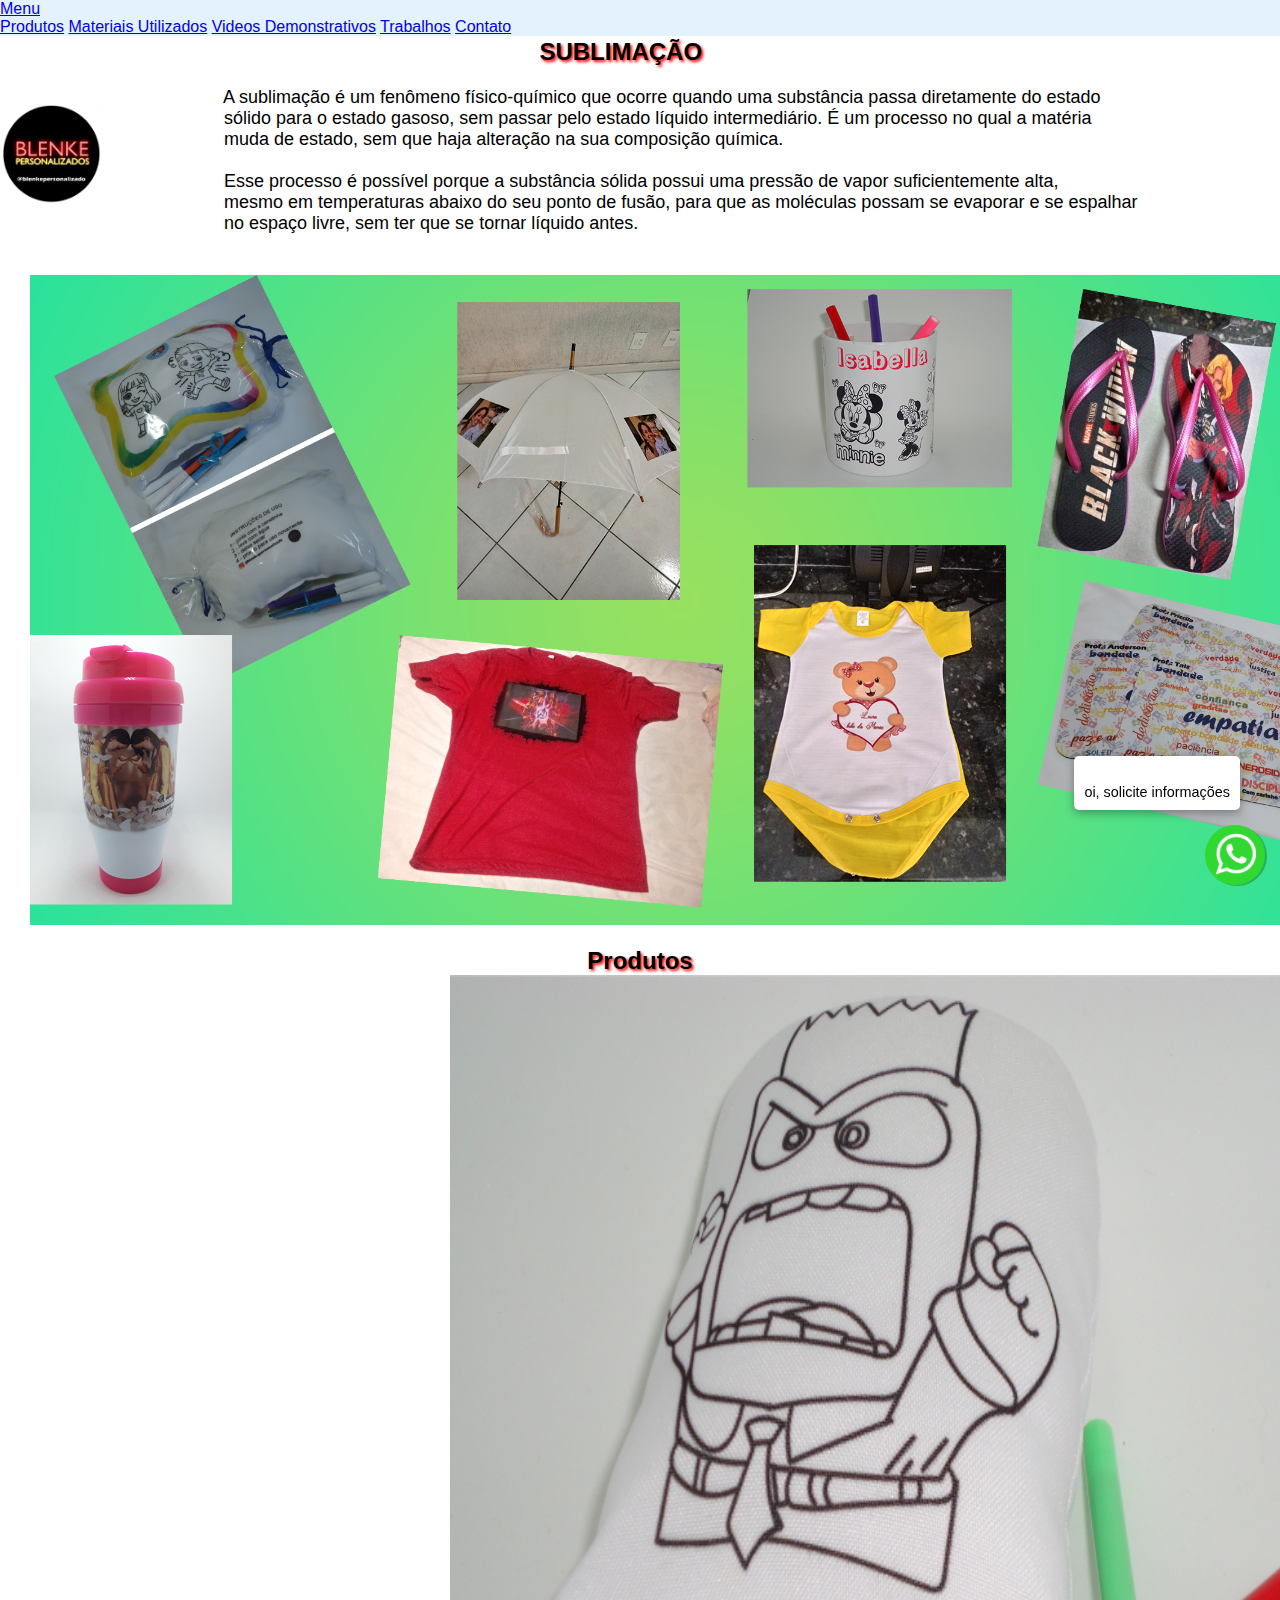
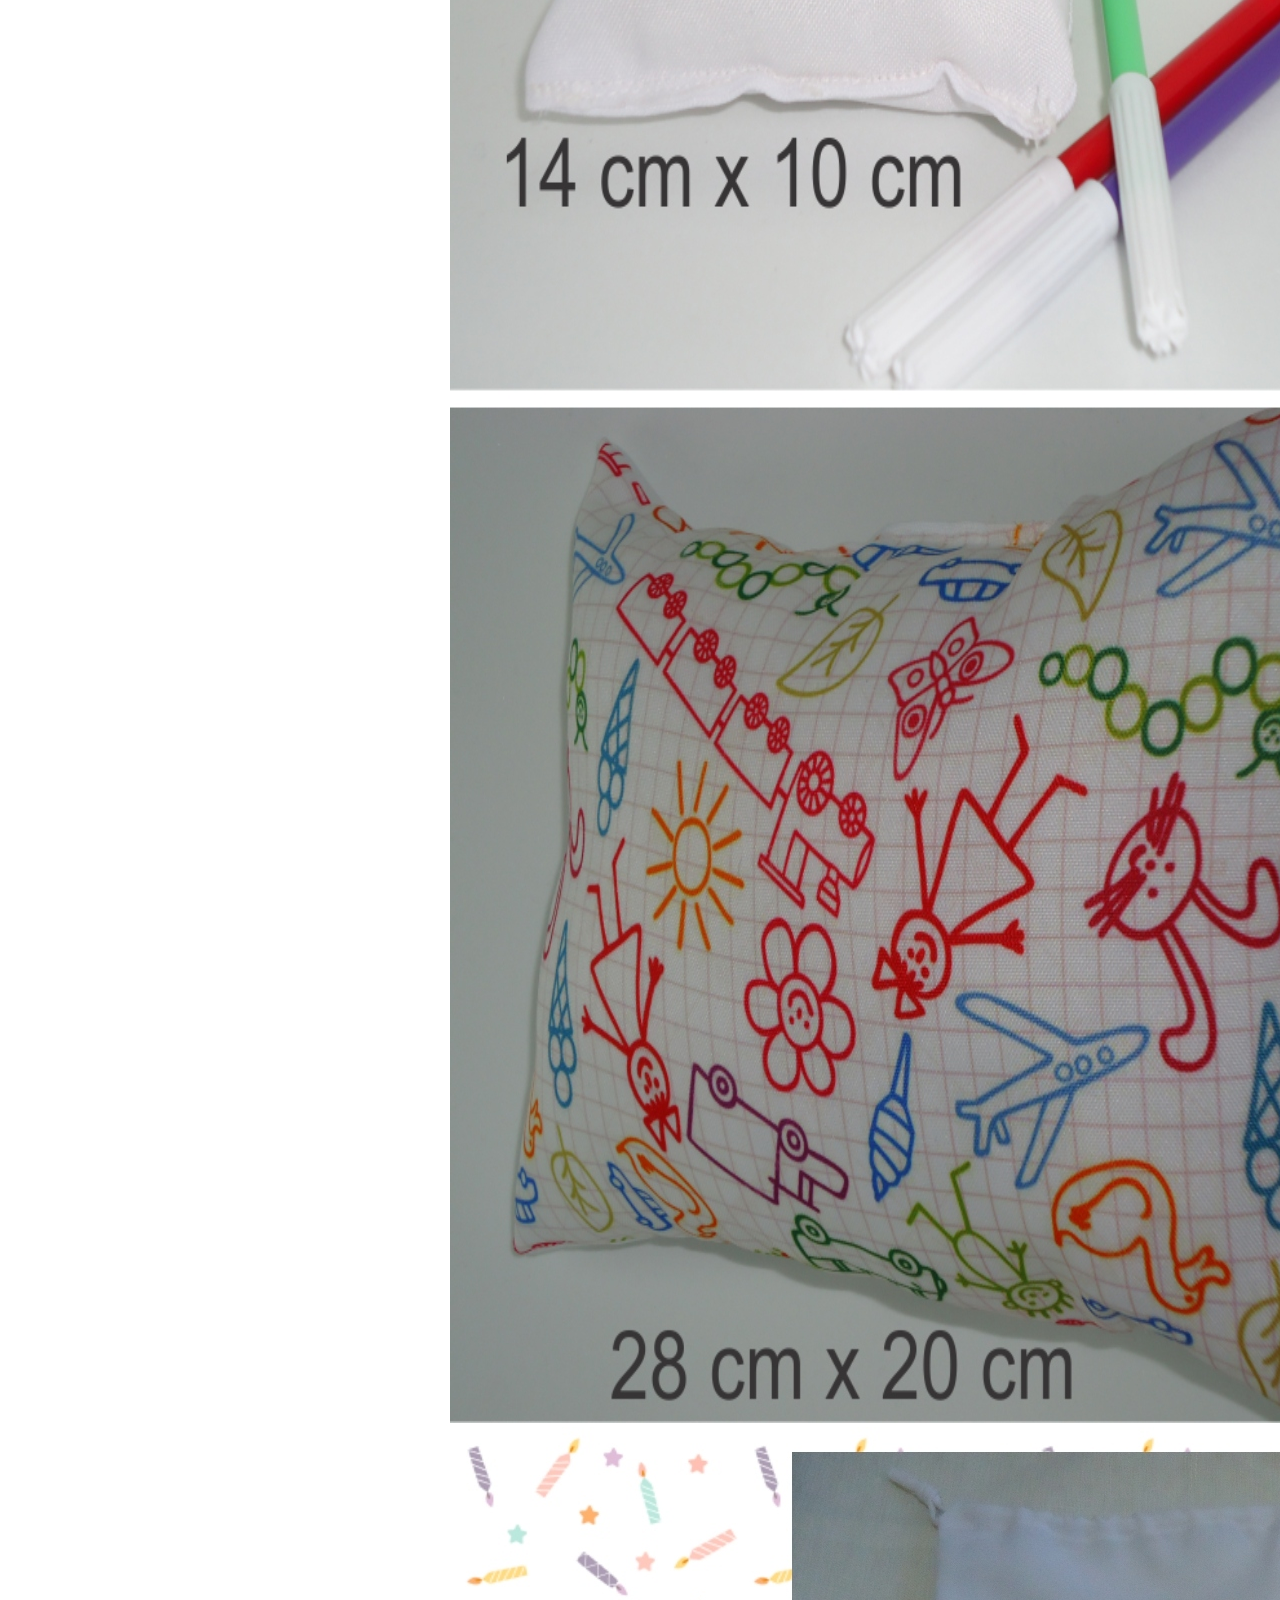
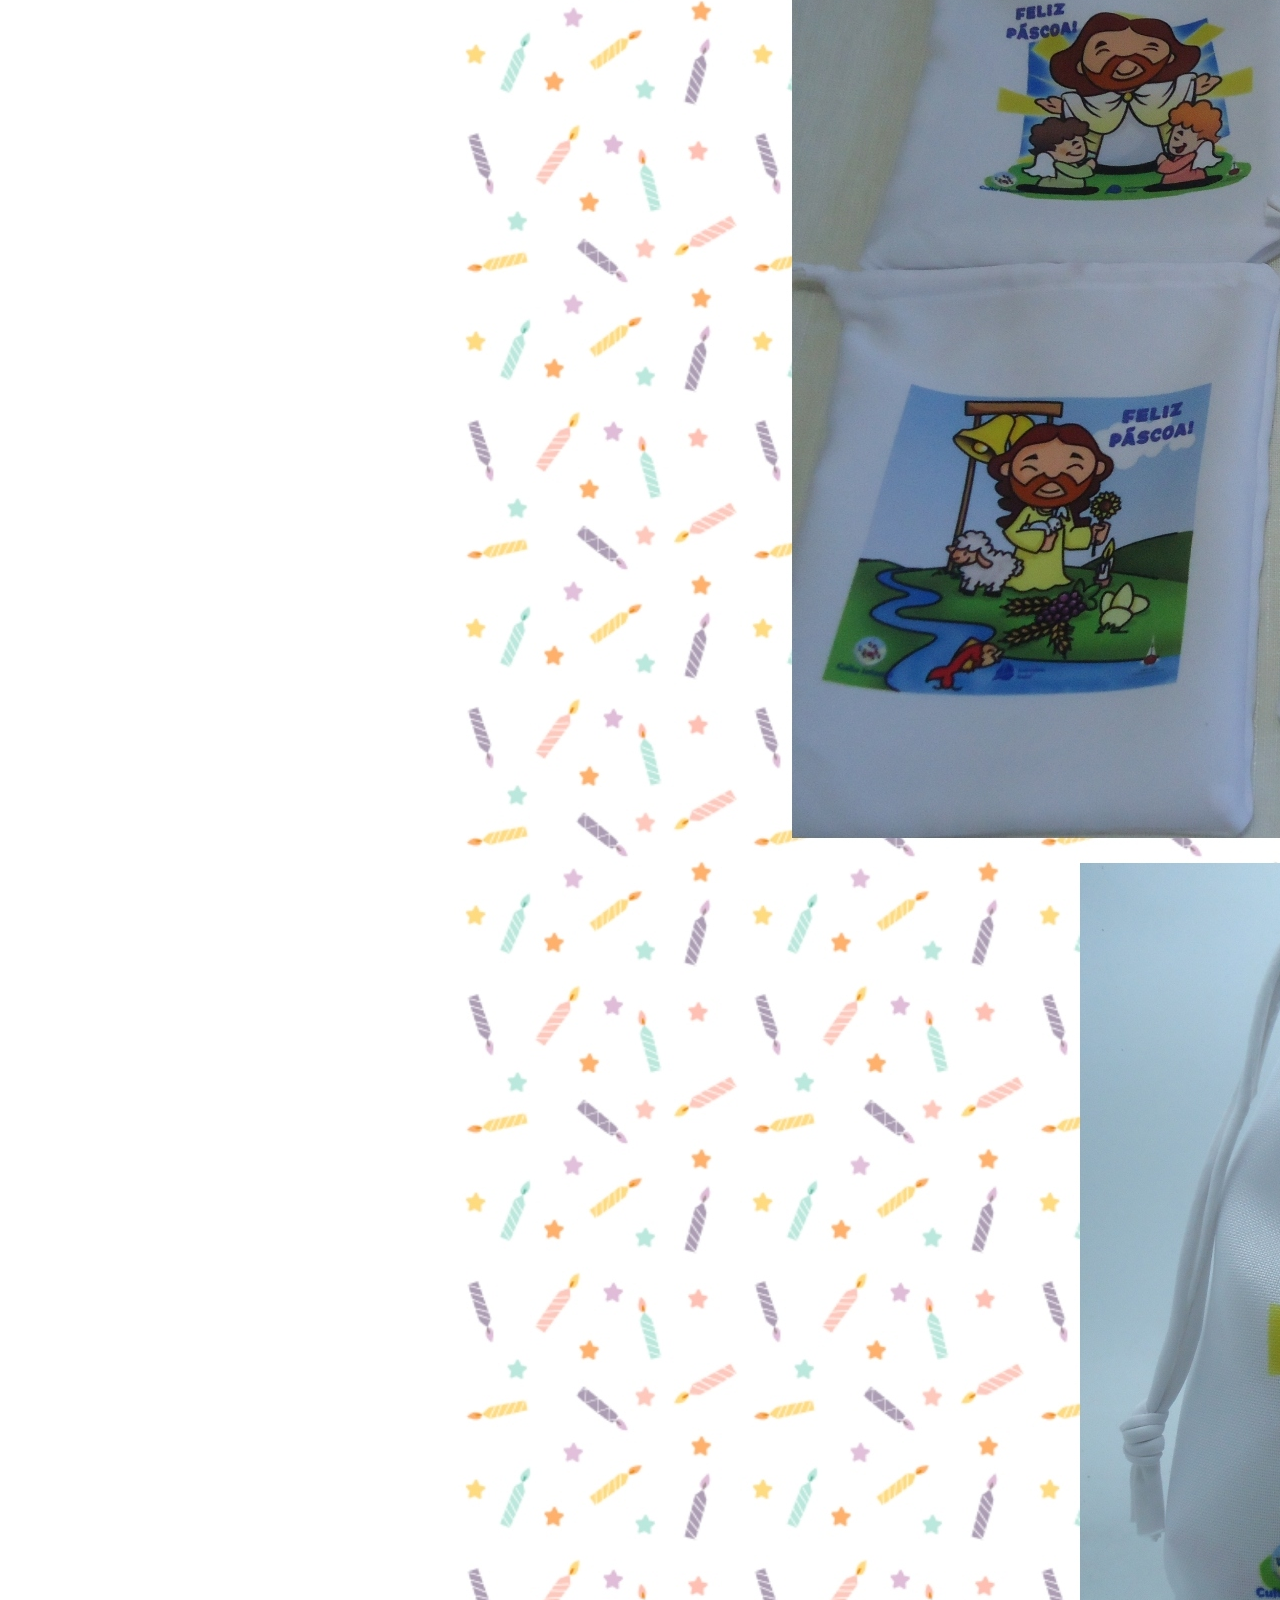
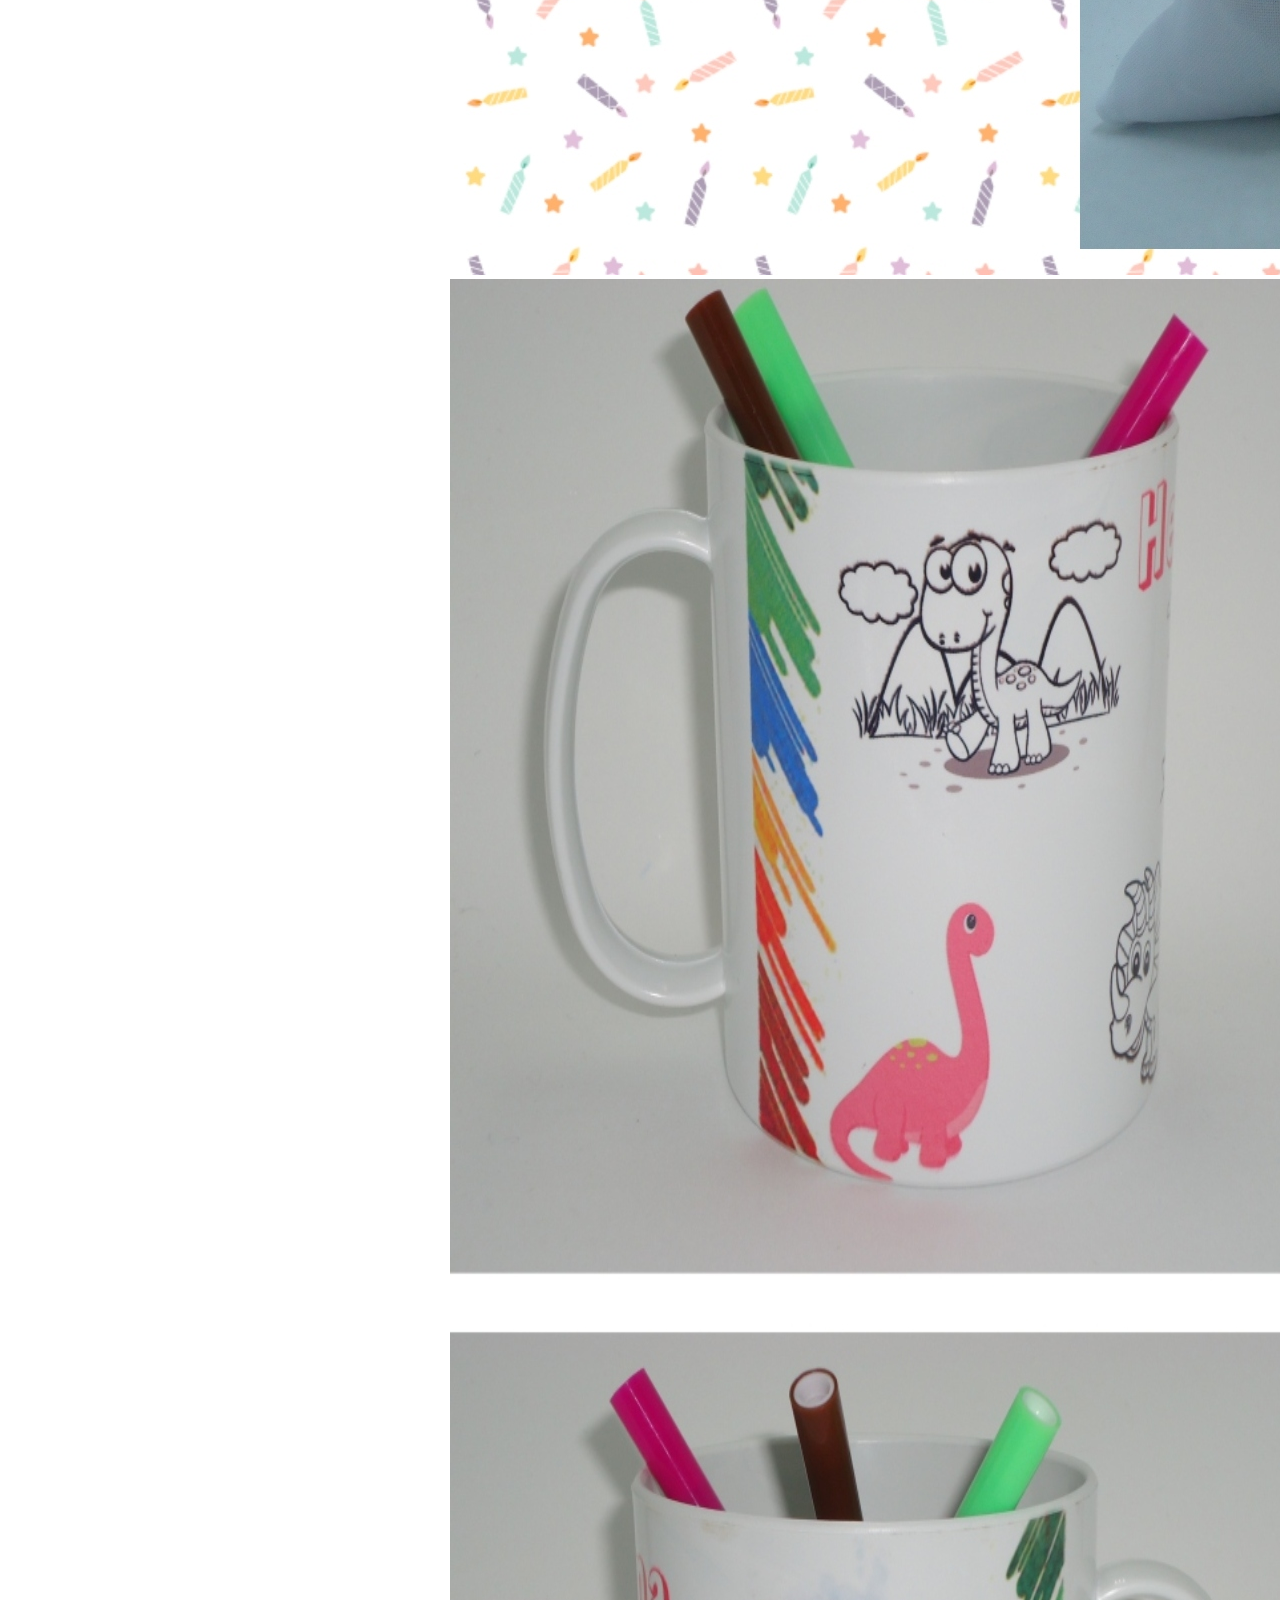
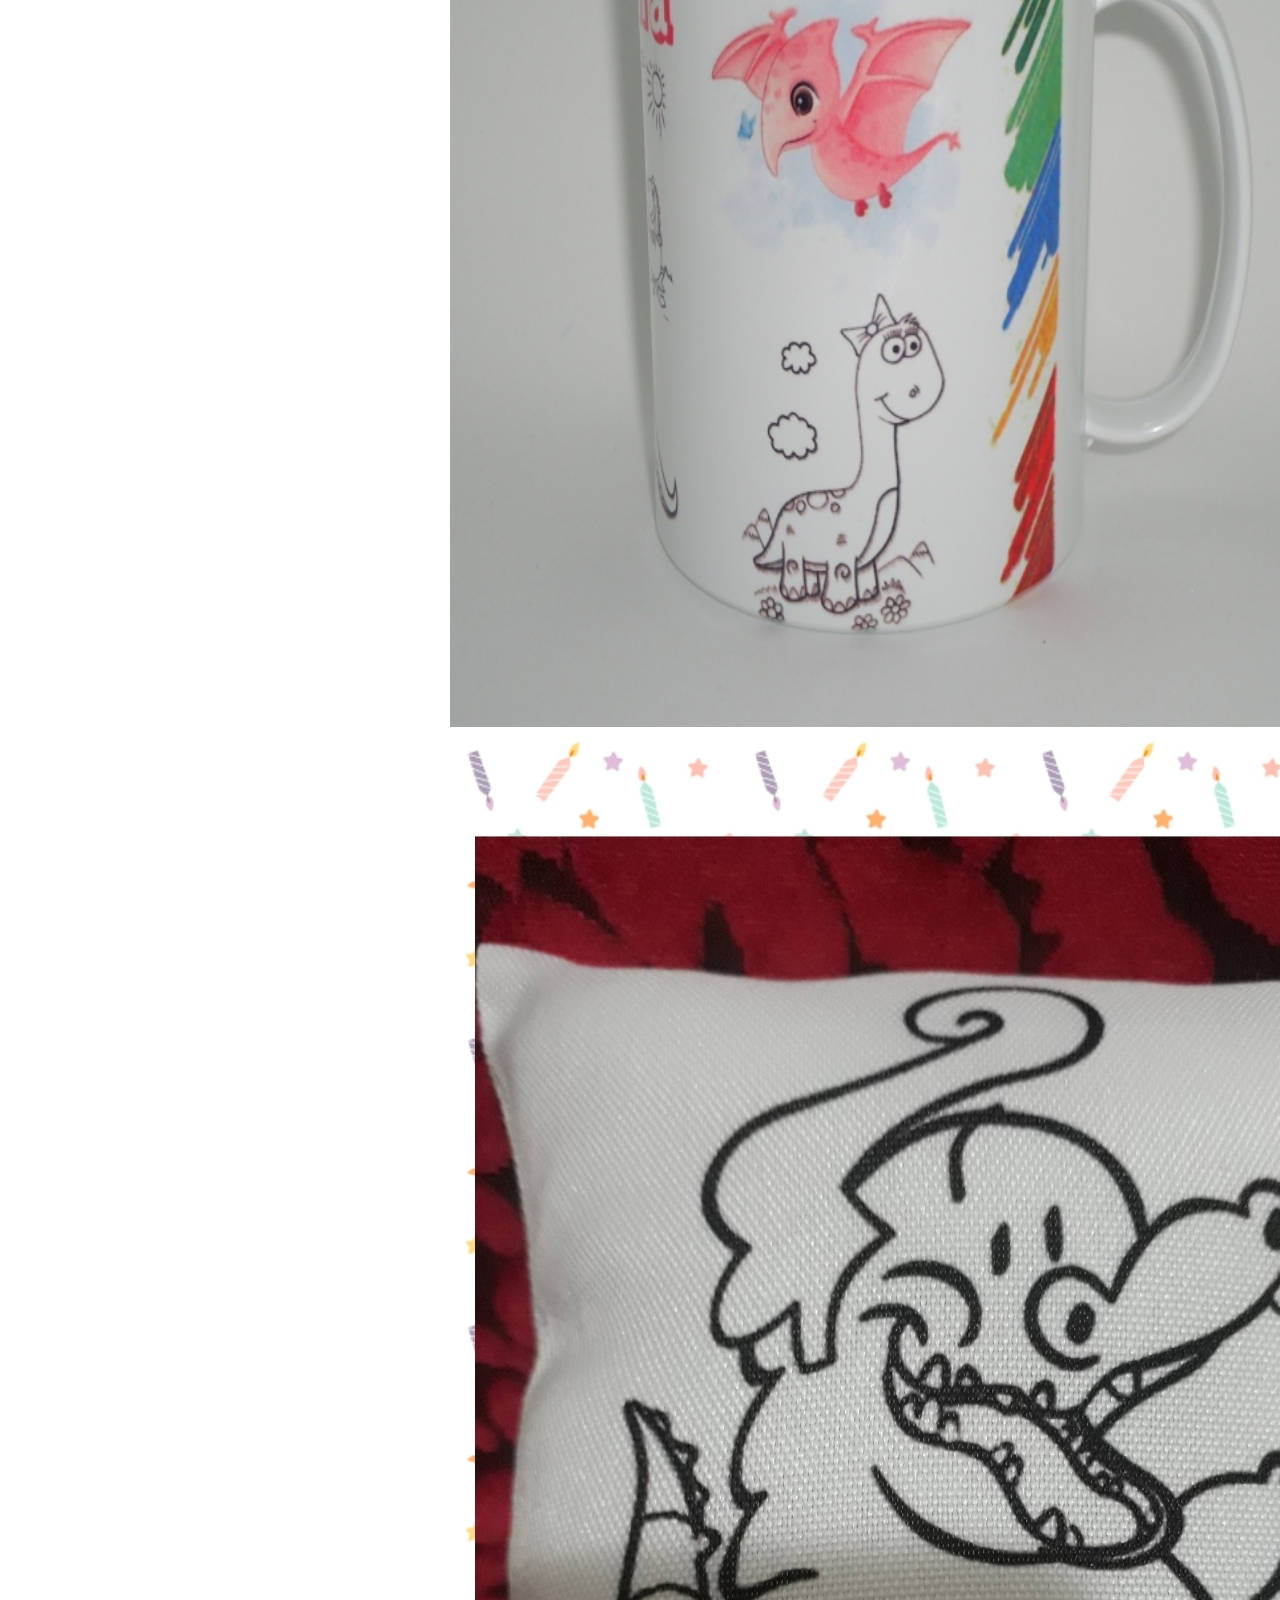
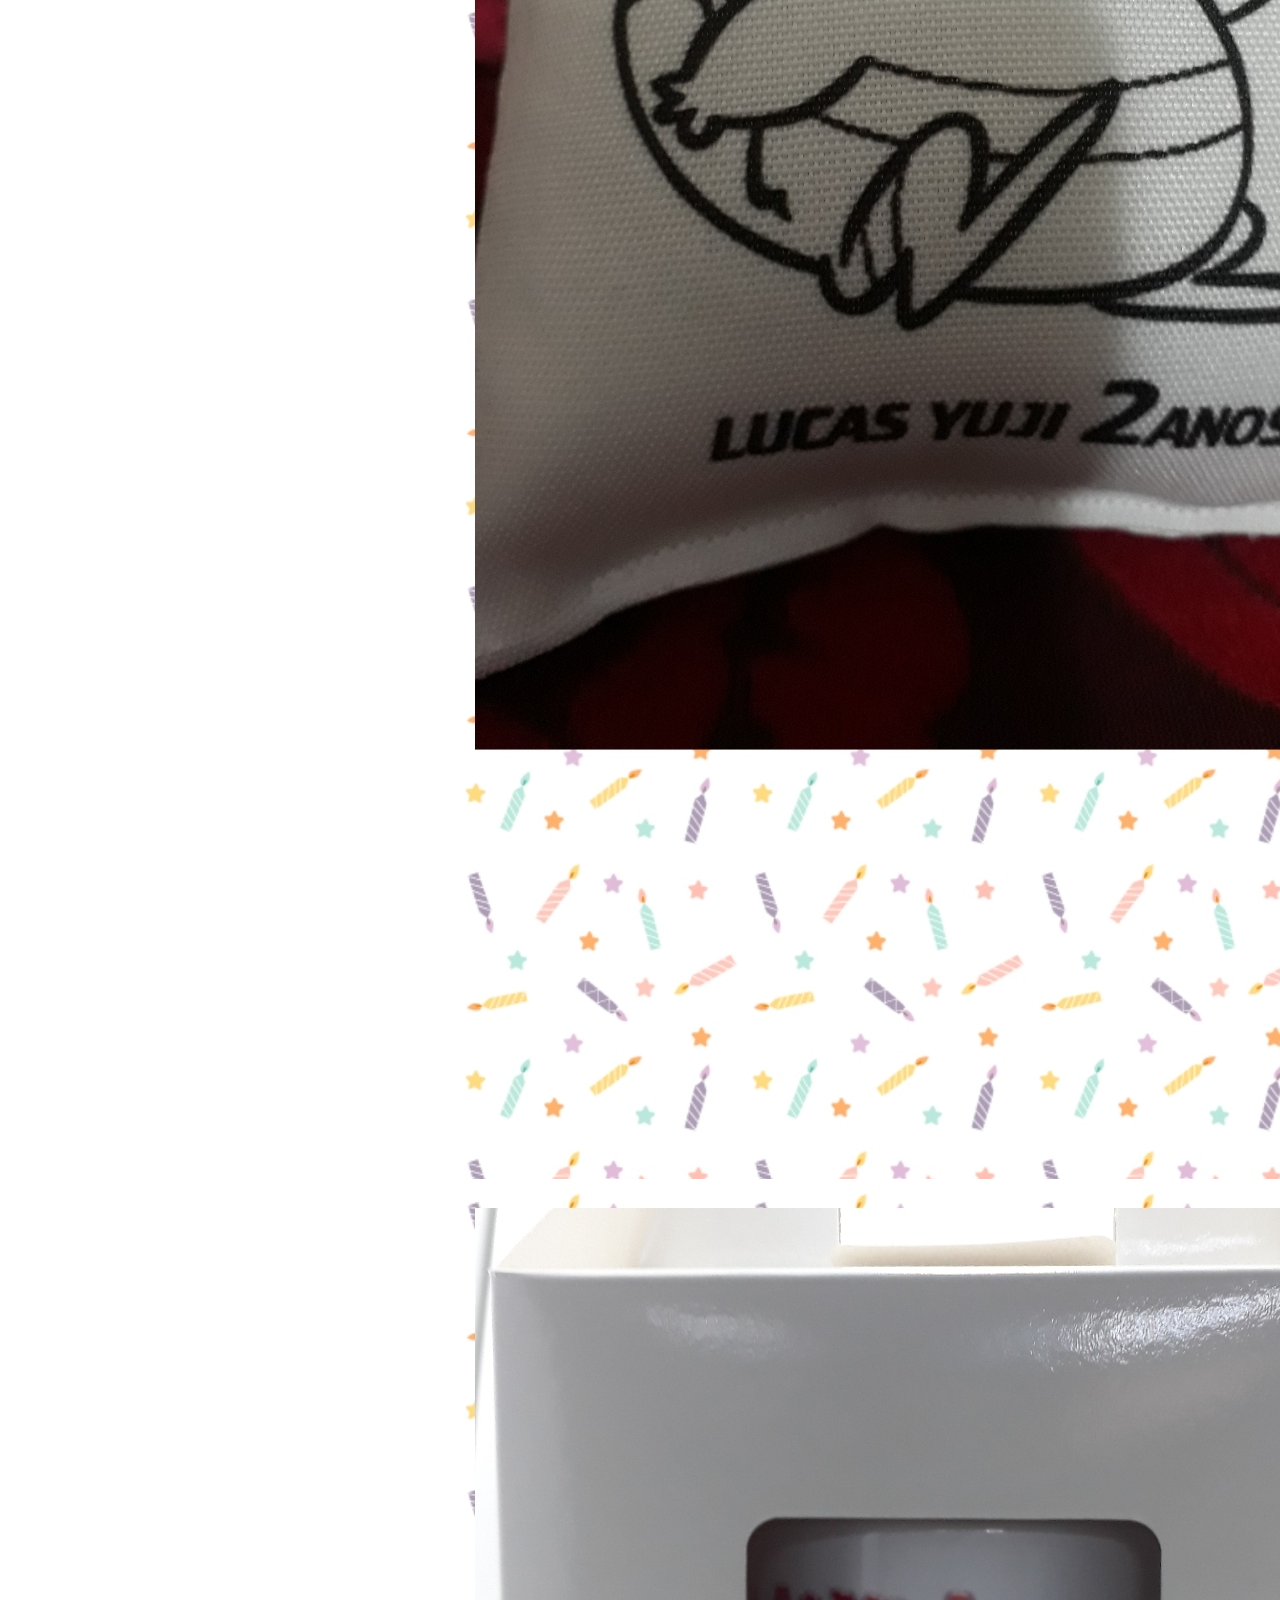
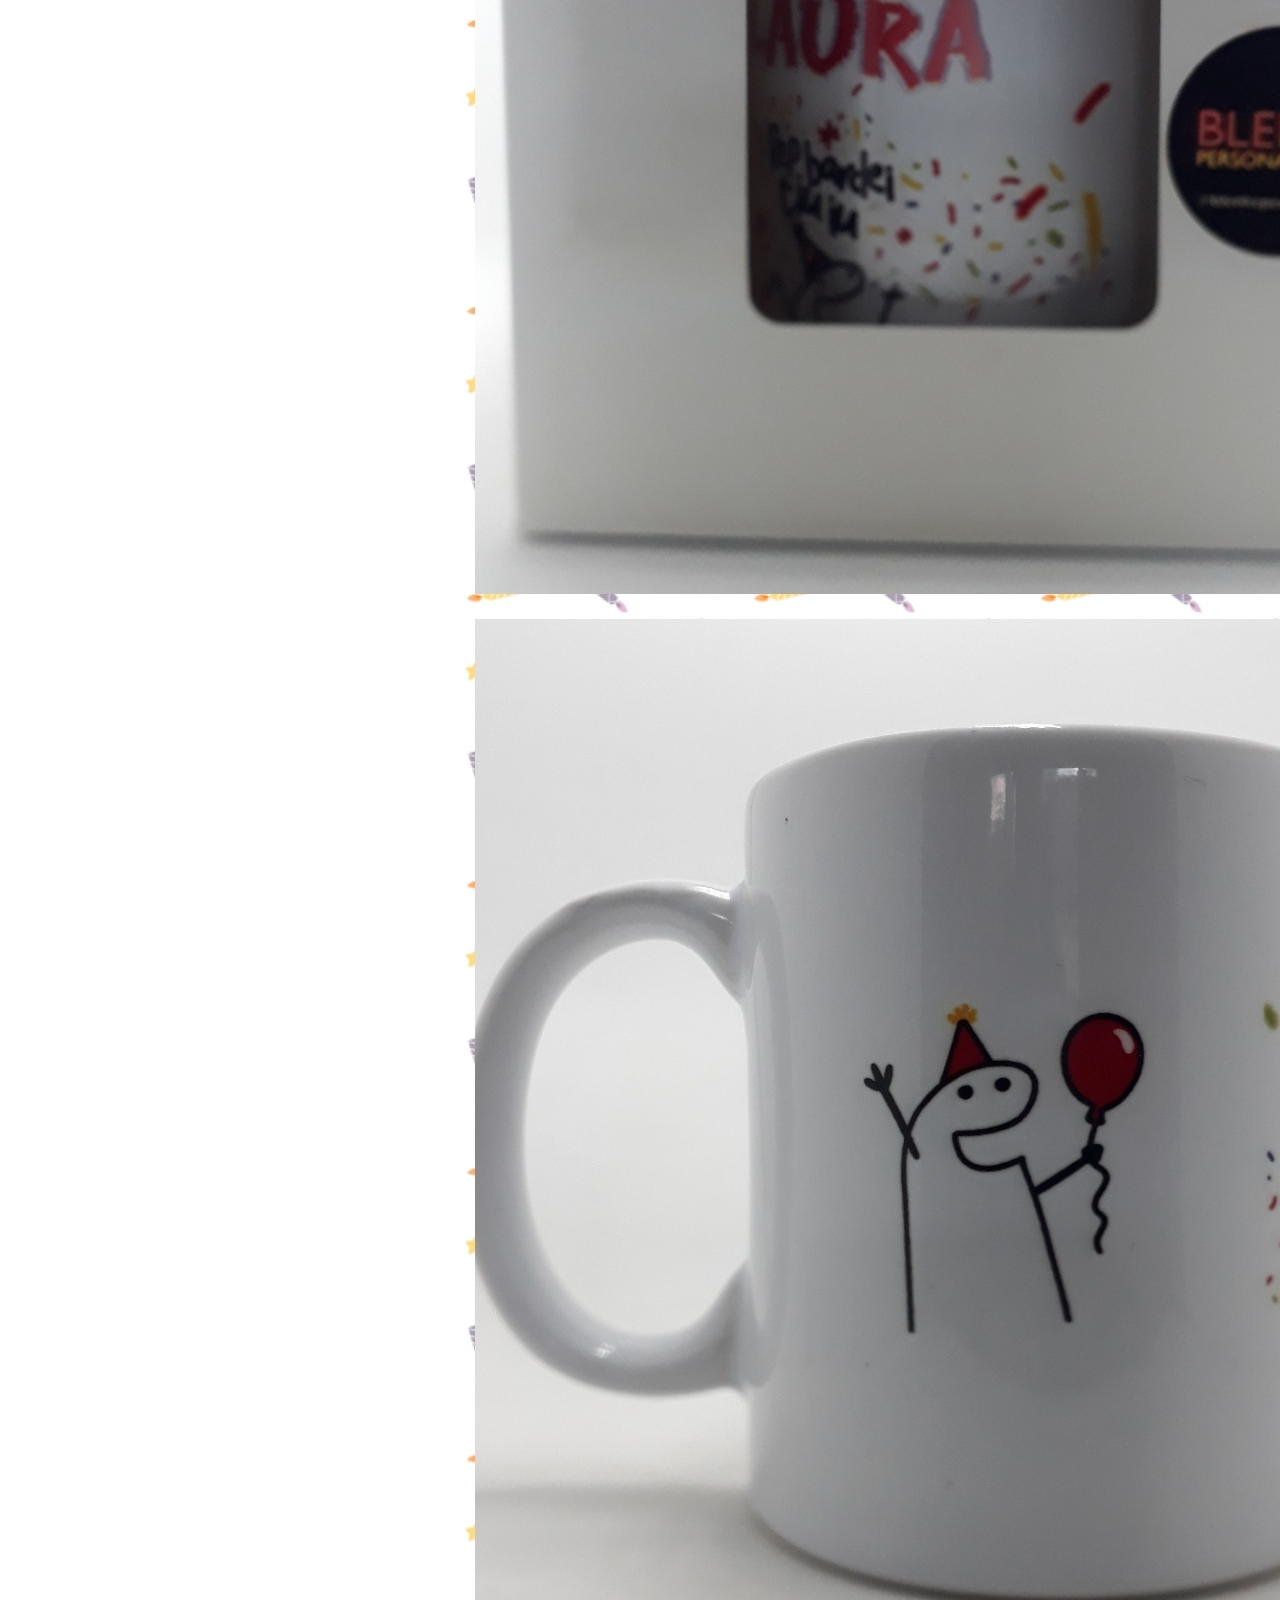
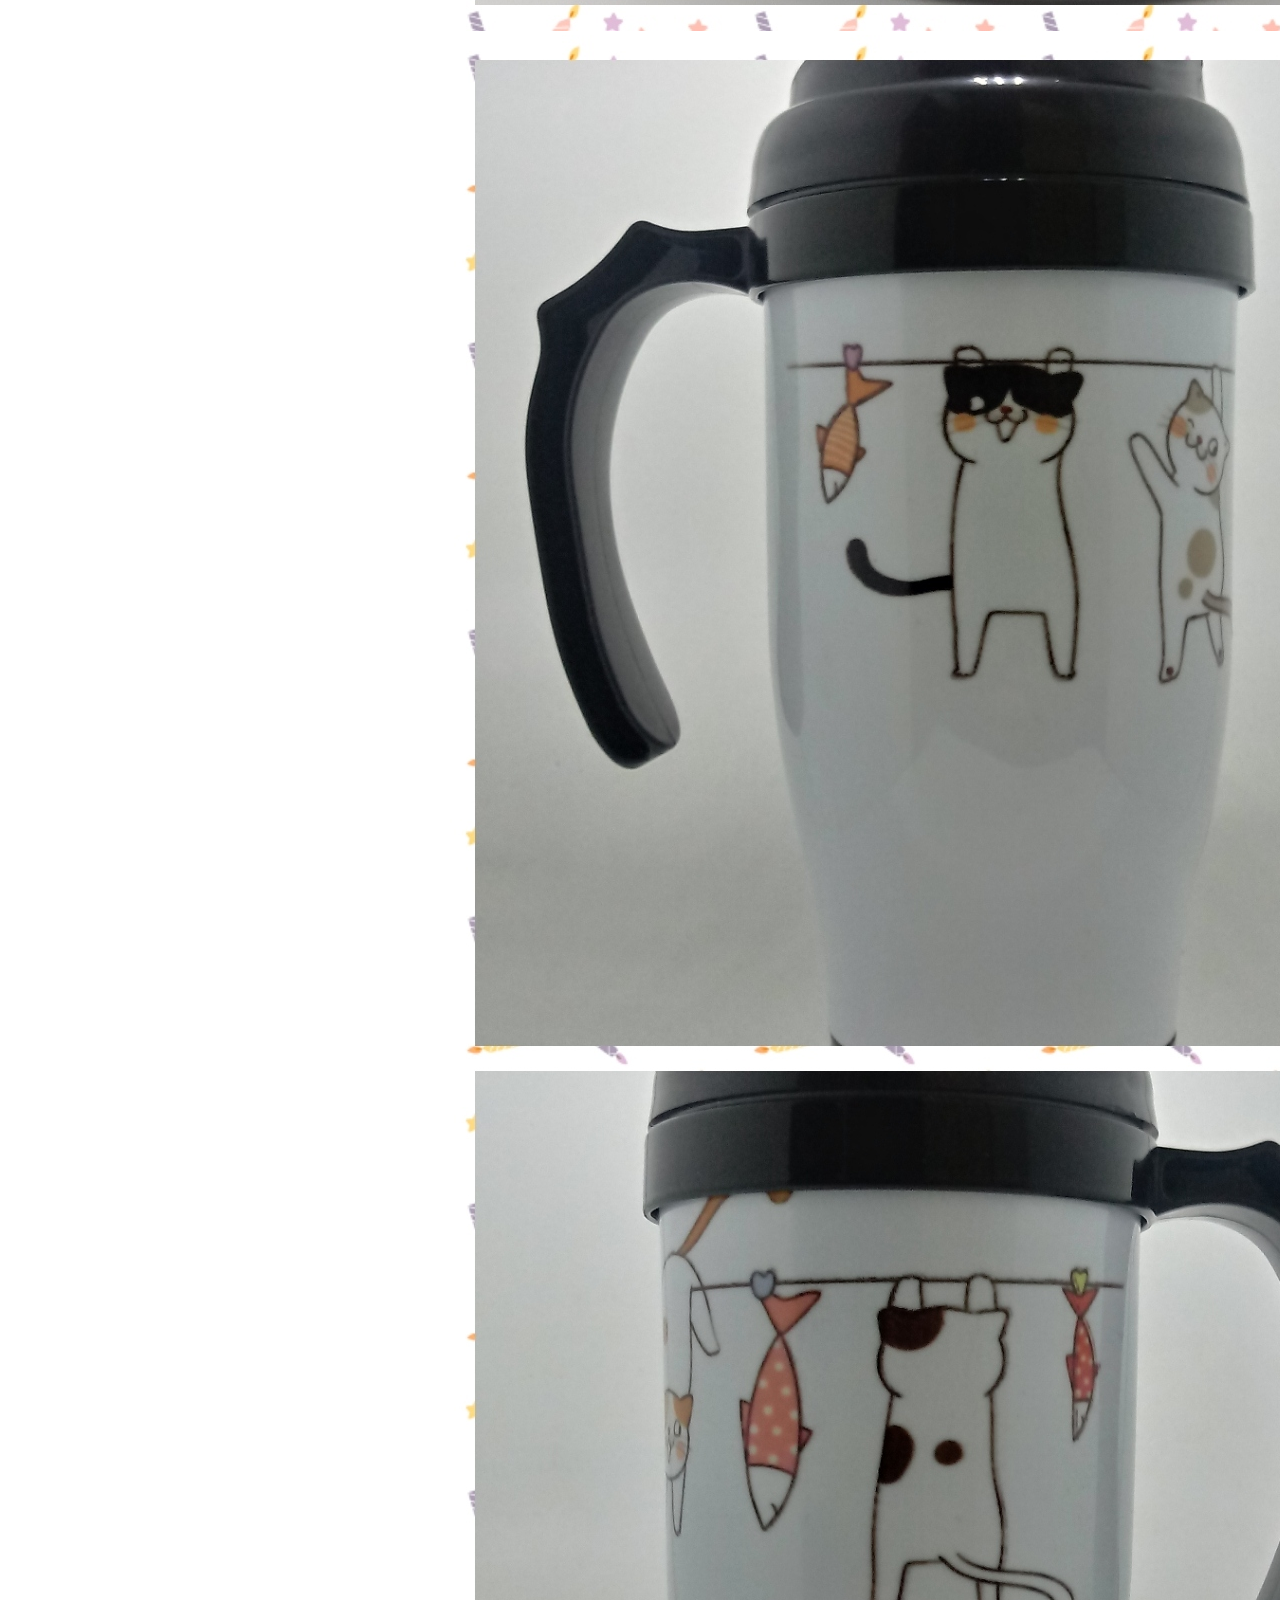
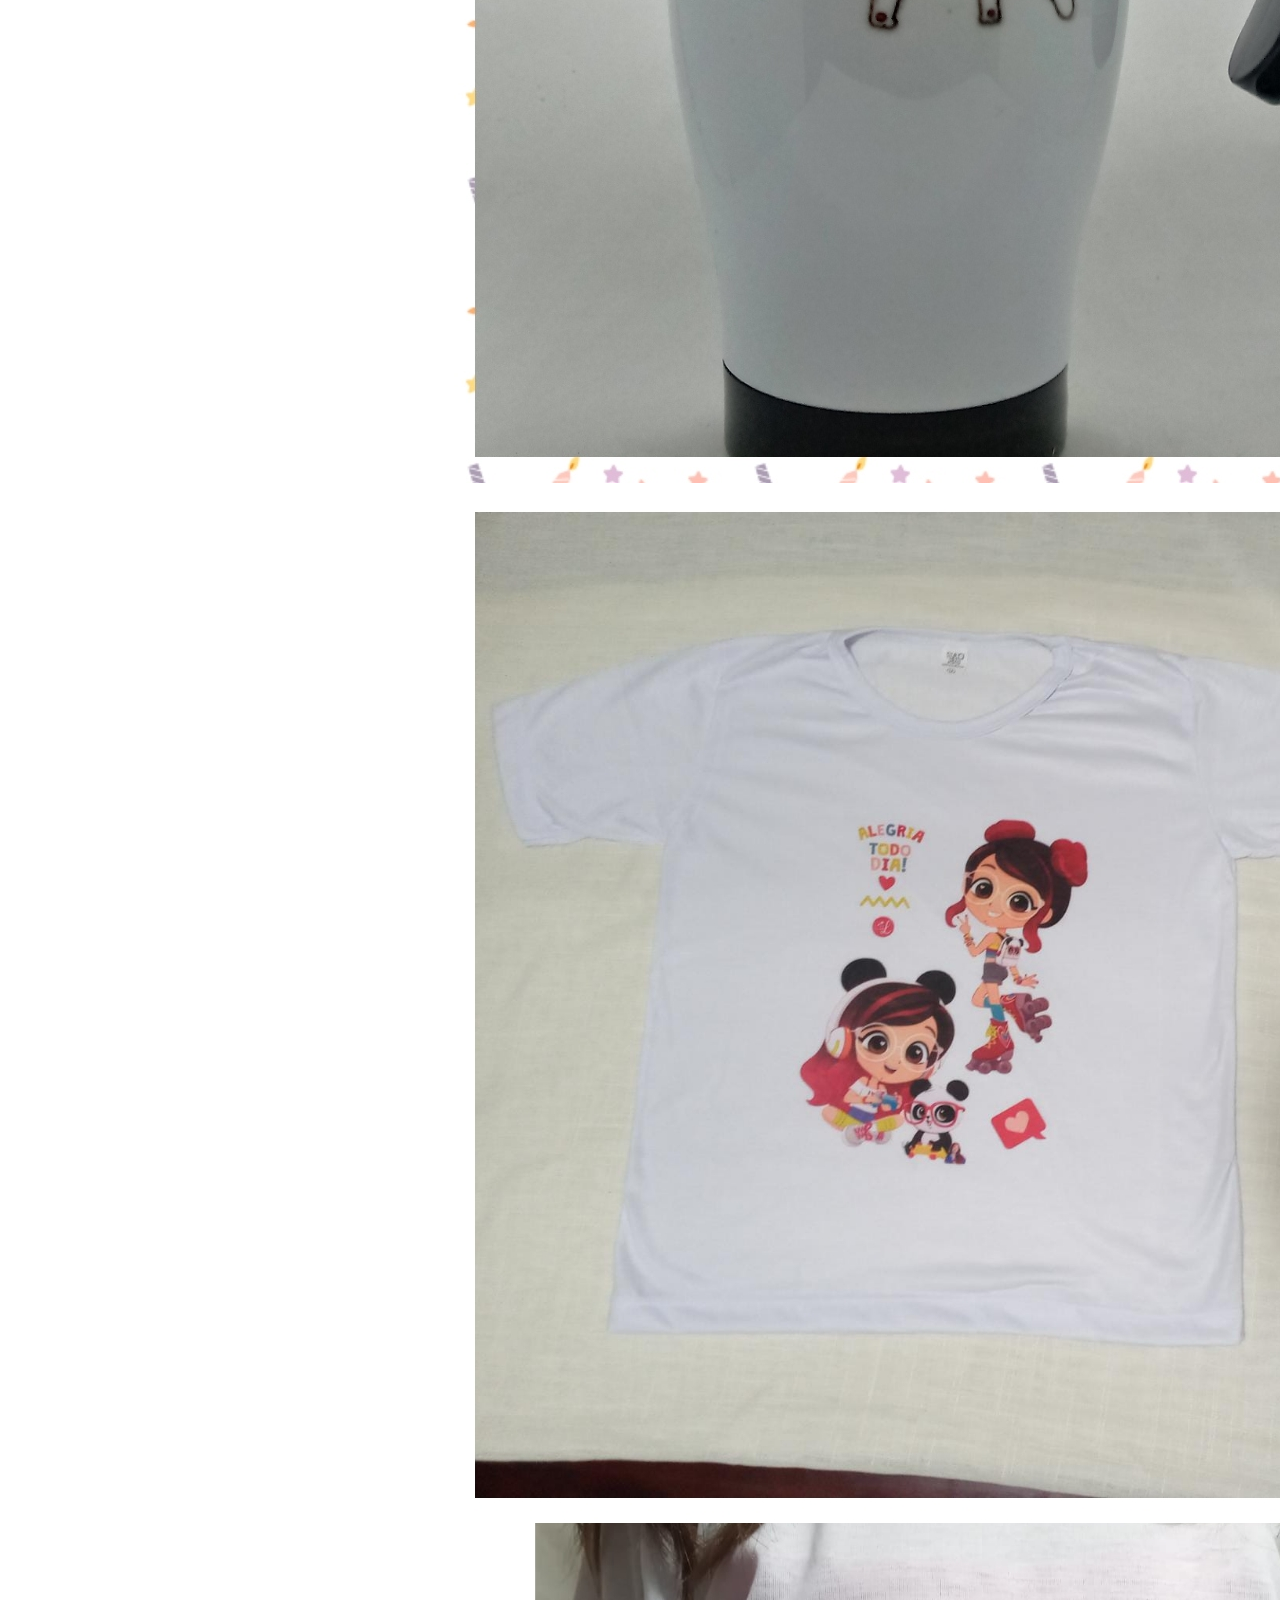
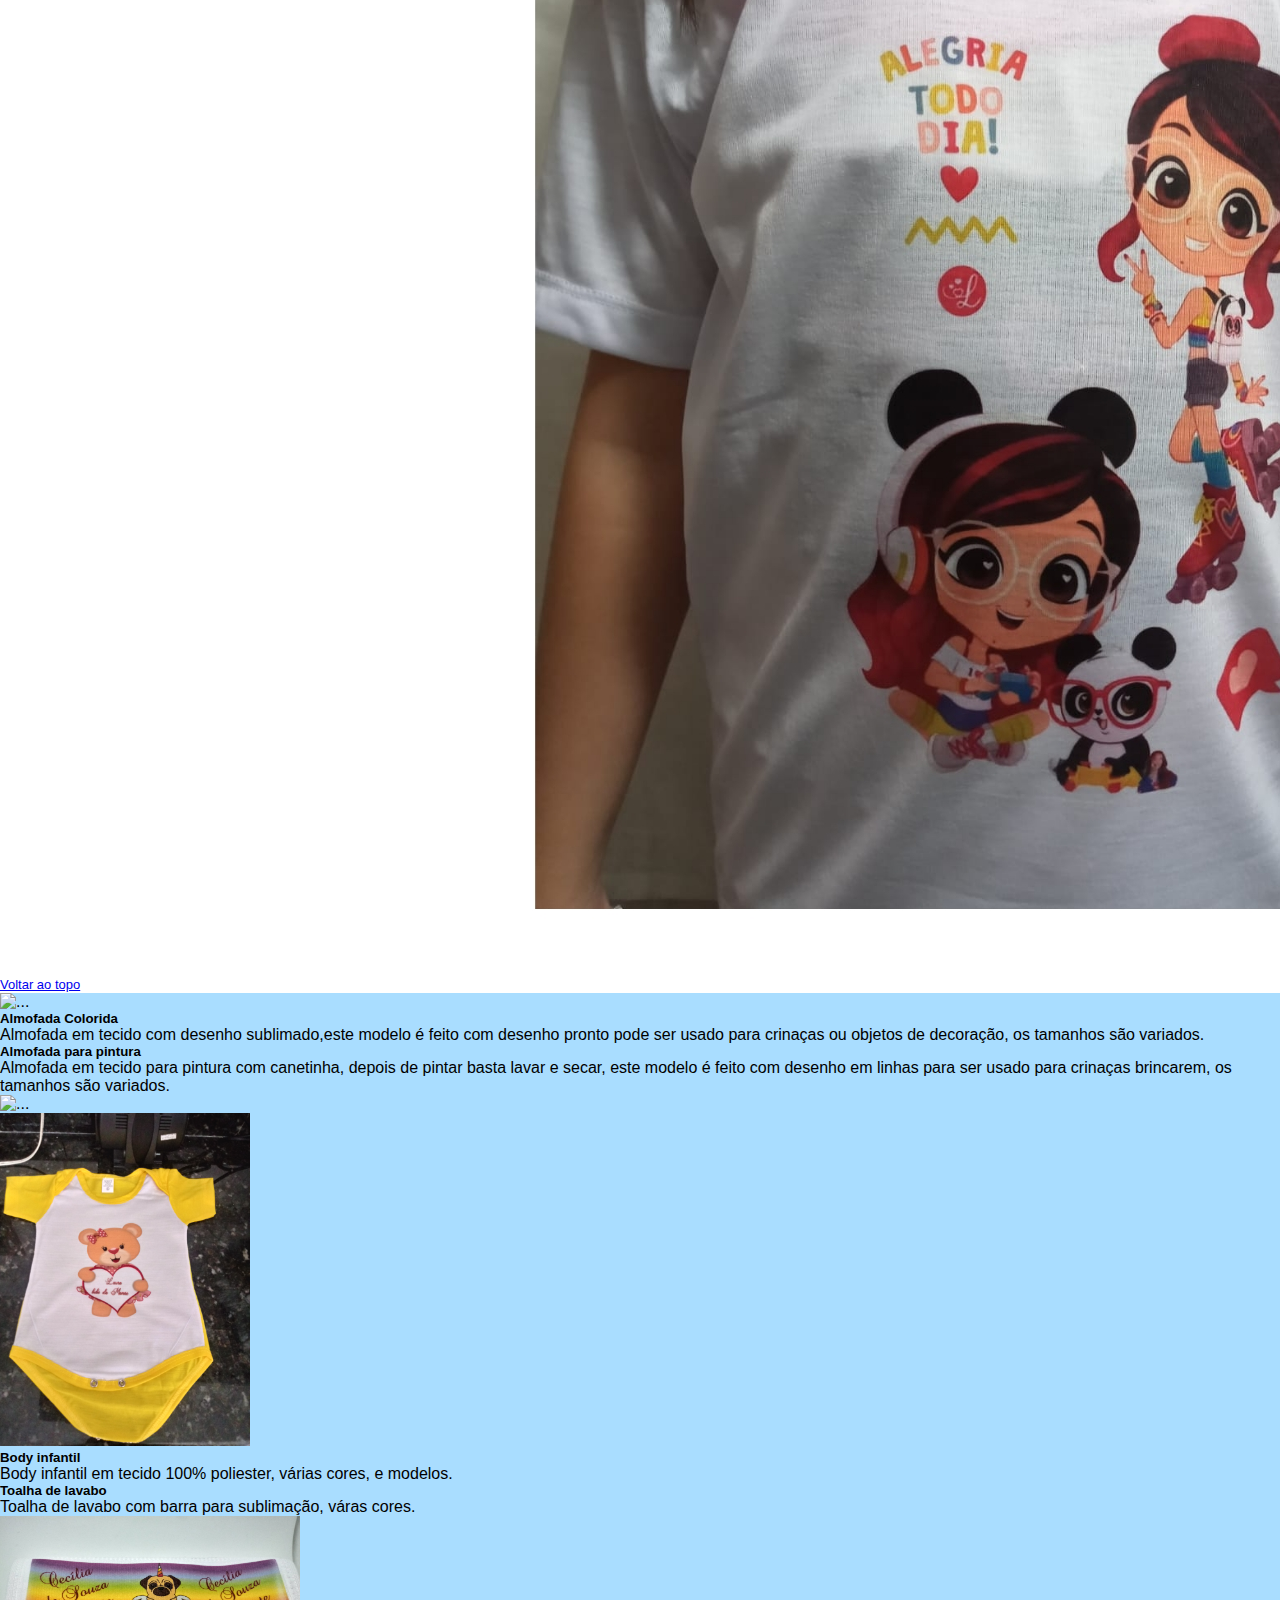
==== commit 96d58ce8: "alteração de linha" ====
--- a/index.html
+++ b/index.html
@@ -506,7 +506,7 @@
                         <button type="submit">Enviar</button>
 
                         <input type="hidden" name="accessKey" value="3c90c4bd-8179-4eda-94d4-0c275943b8a6">
-                        <input type="hidden" name="redirectTo" value="http://127.0.0.1:5501/obrigado.html">
+                        <input type="hidden" name="redirectTo" value="https://luciano-lageano.github.io/blenkepersonalizado/obrigado.html">
                     </form>
                 </section>
             </td>
@@ -735,4 +735,4 @@
         </footer>
 </body>
 
-</html>+</html>
